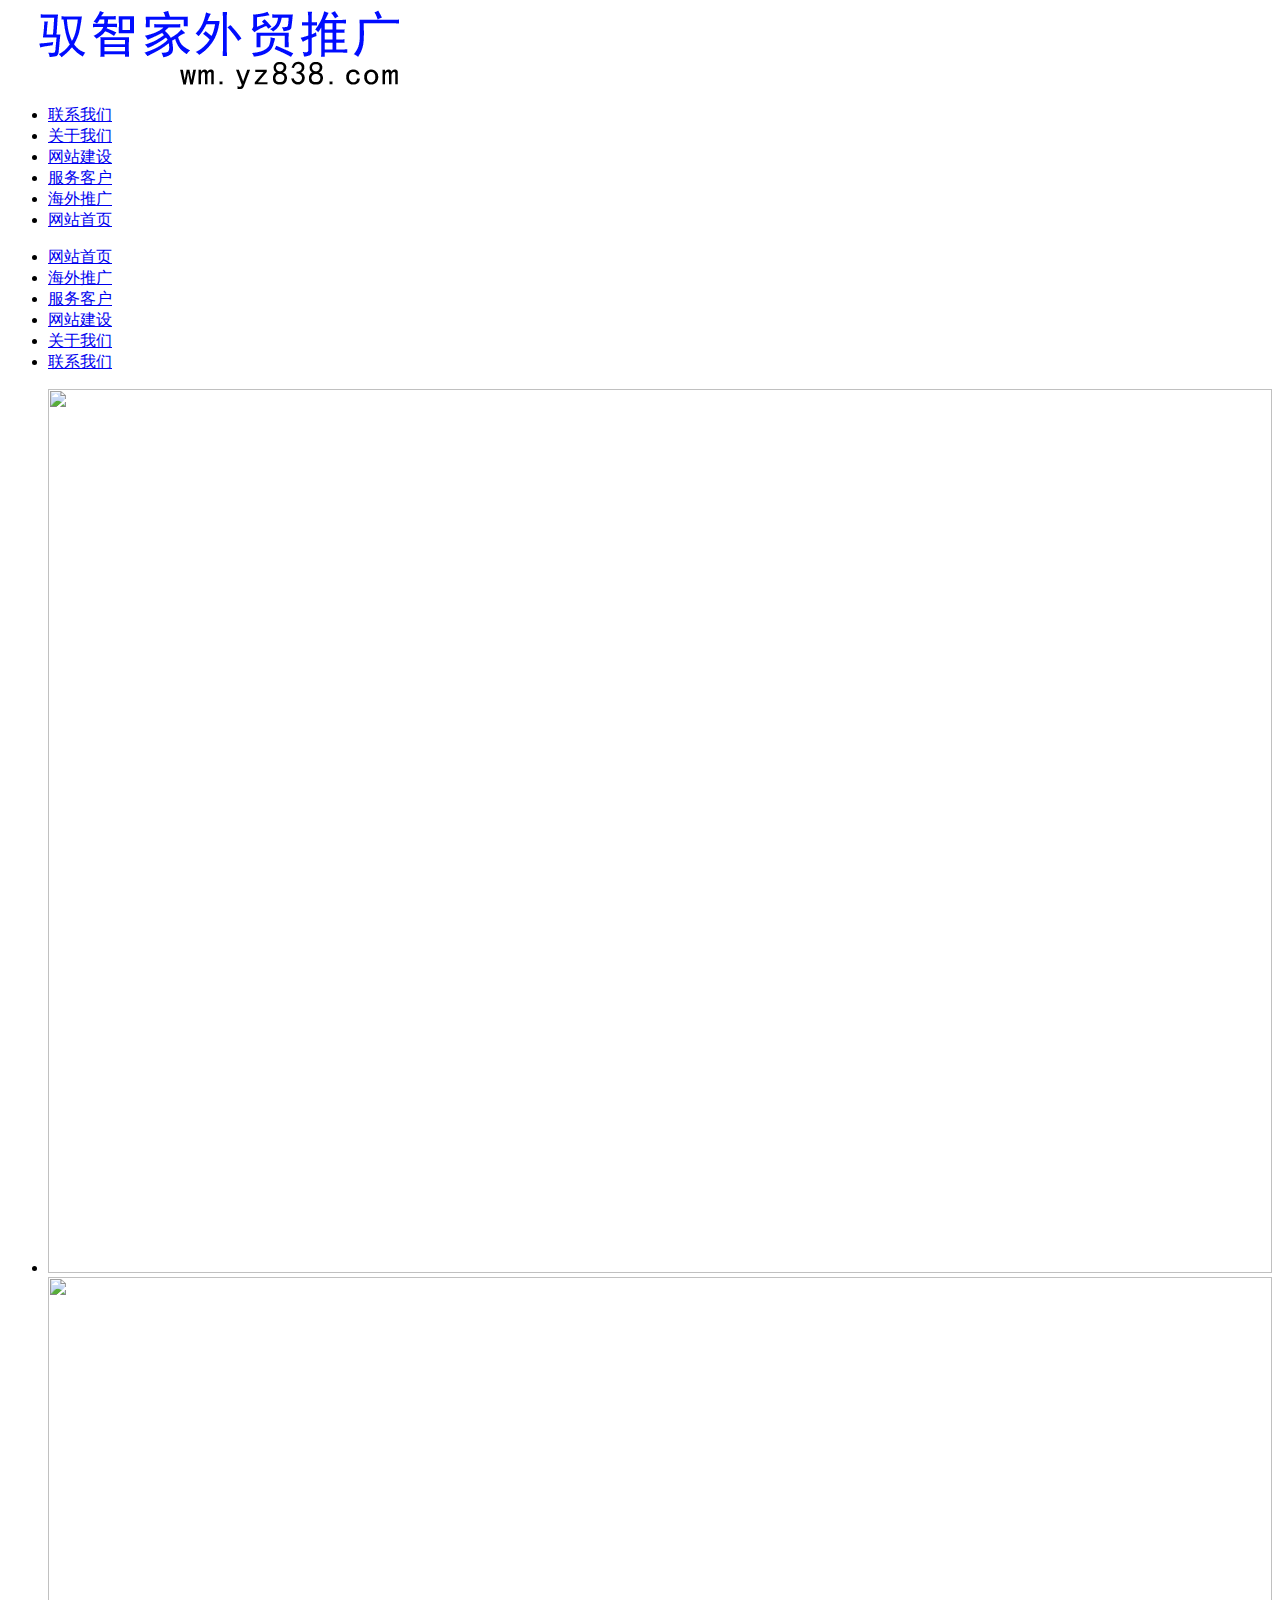
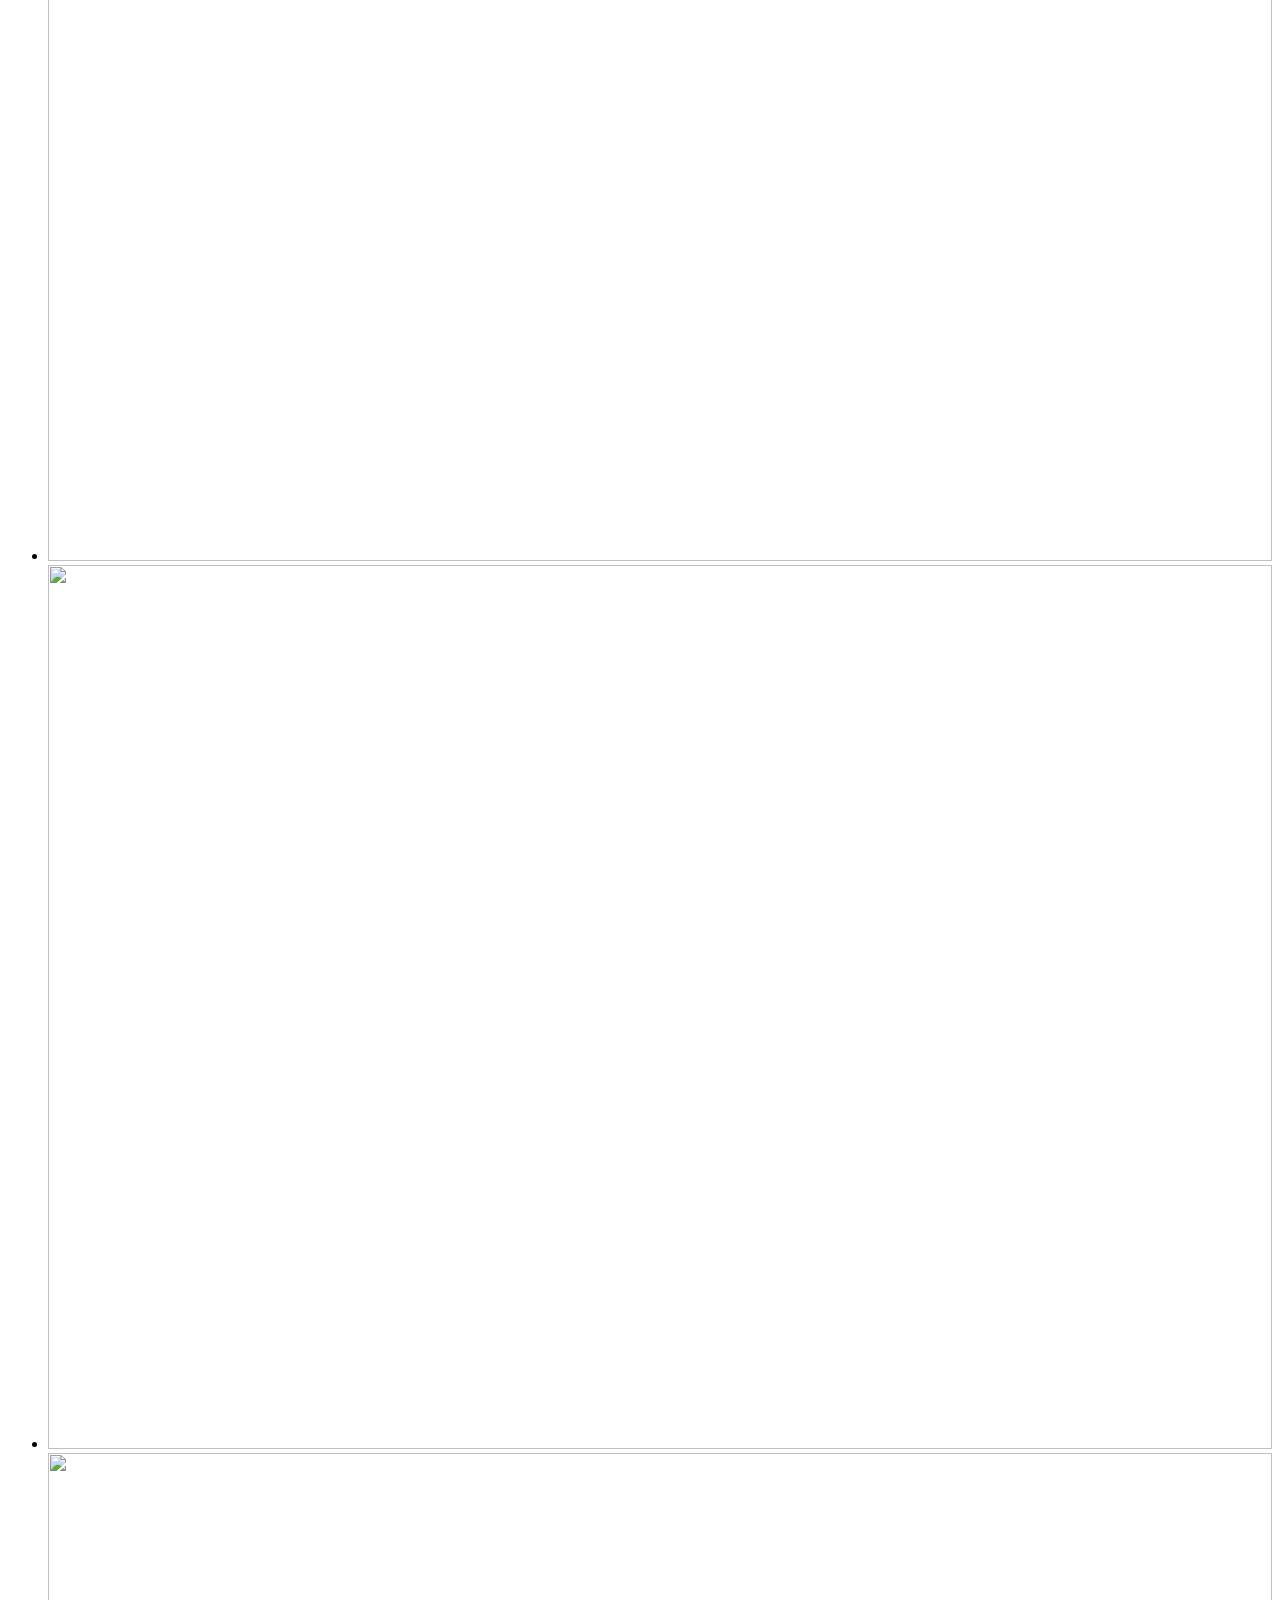
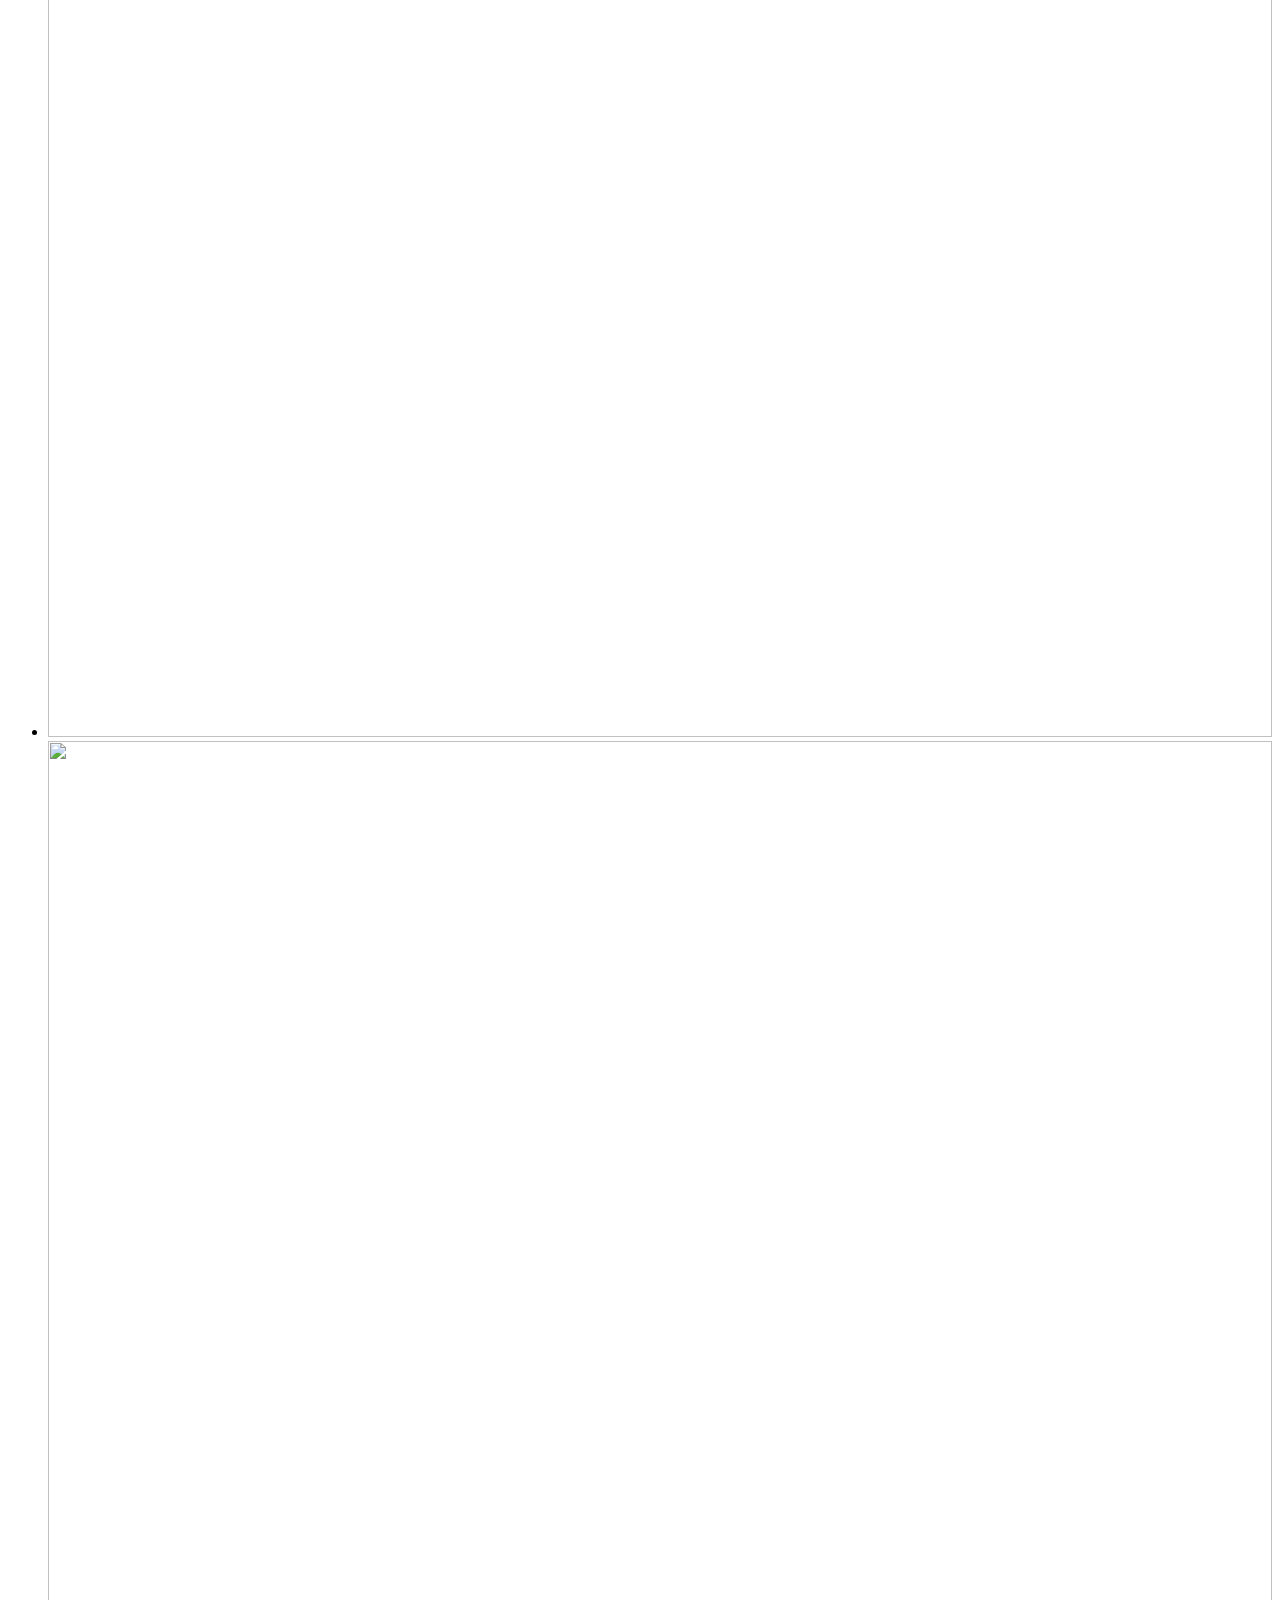
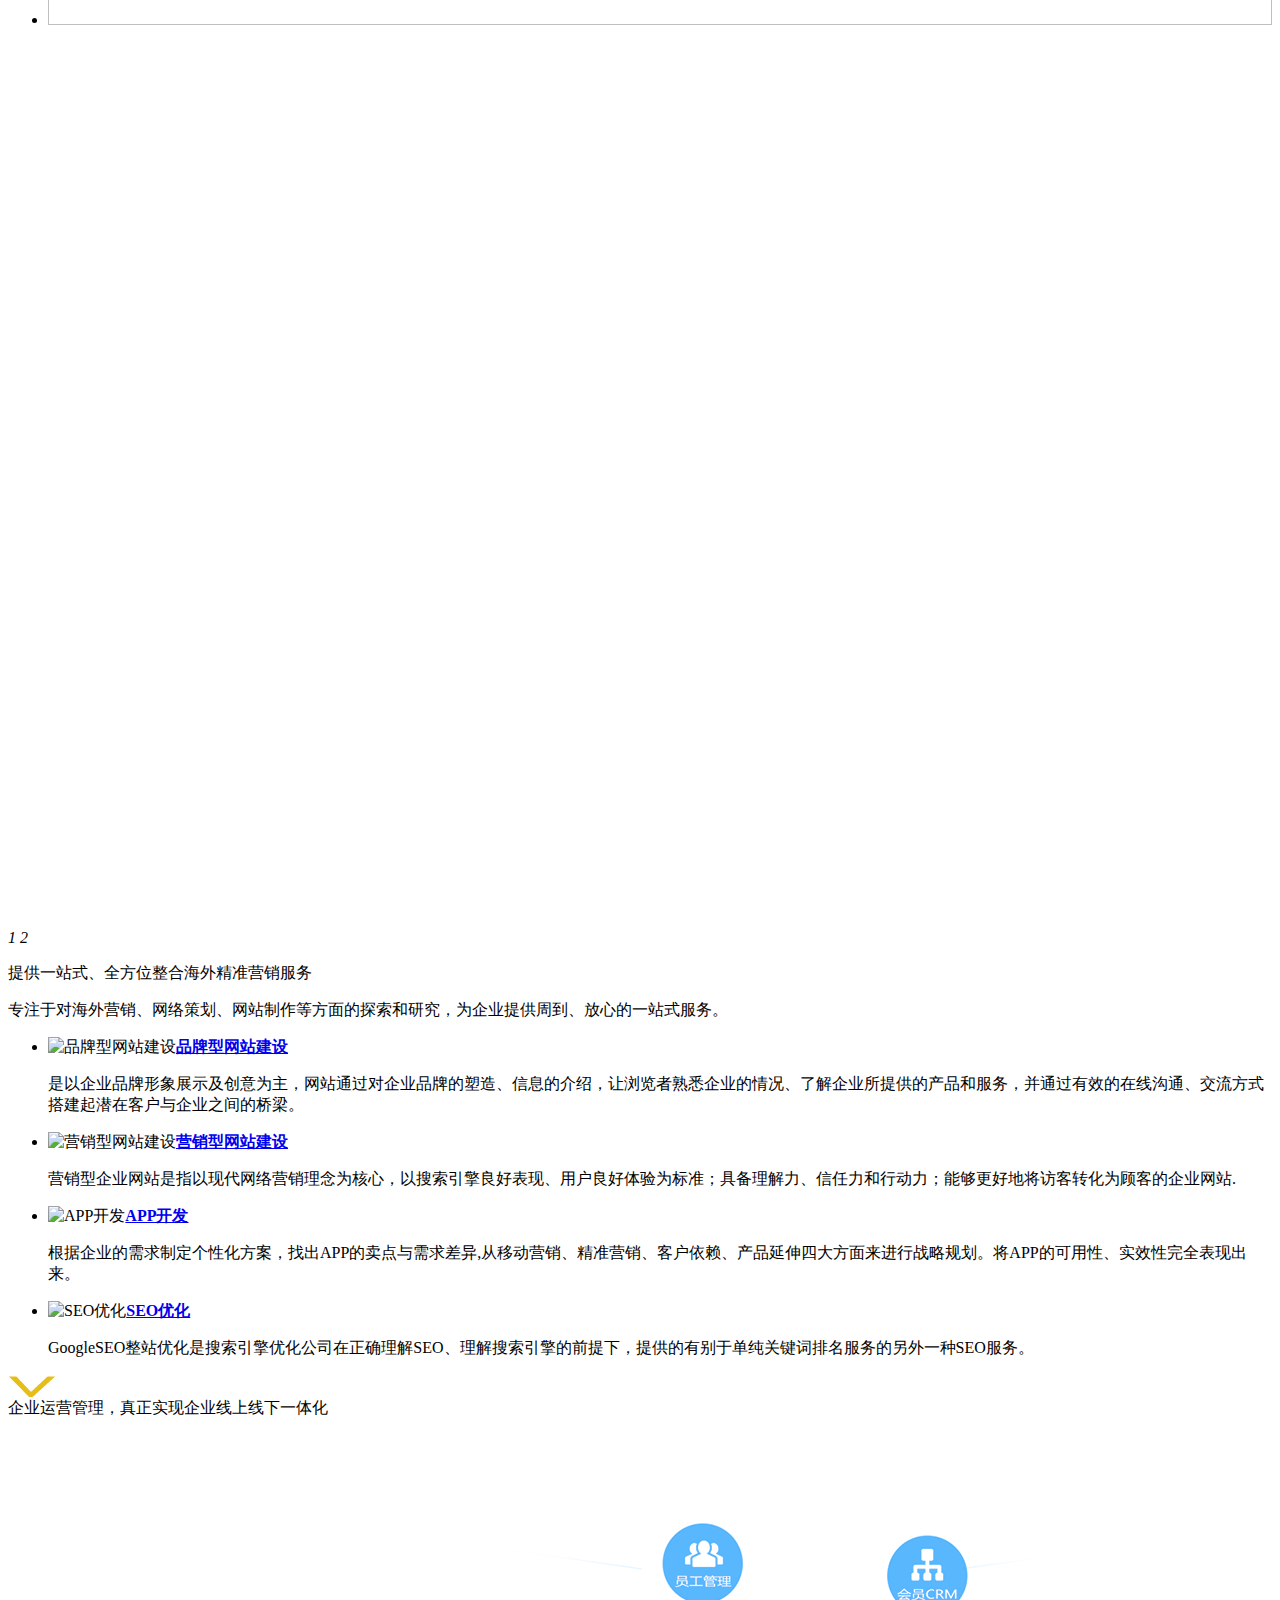
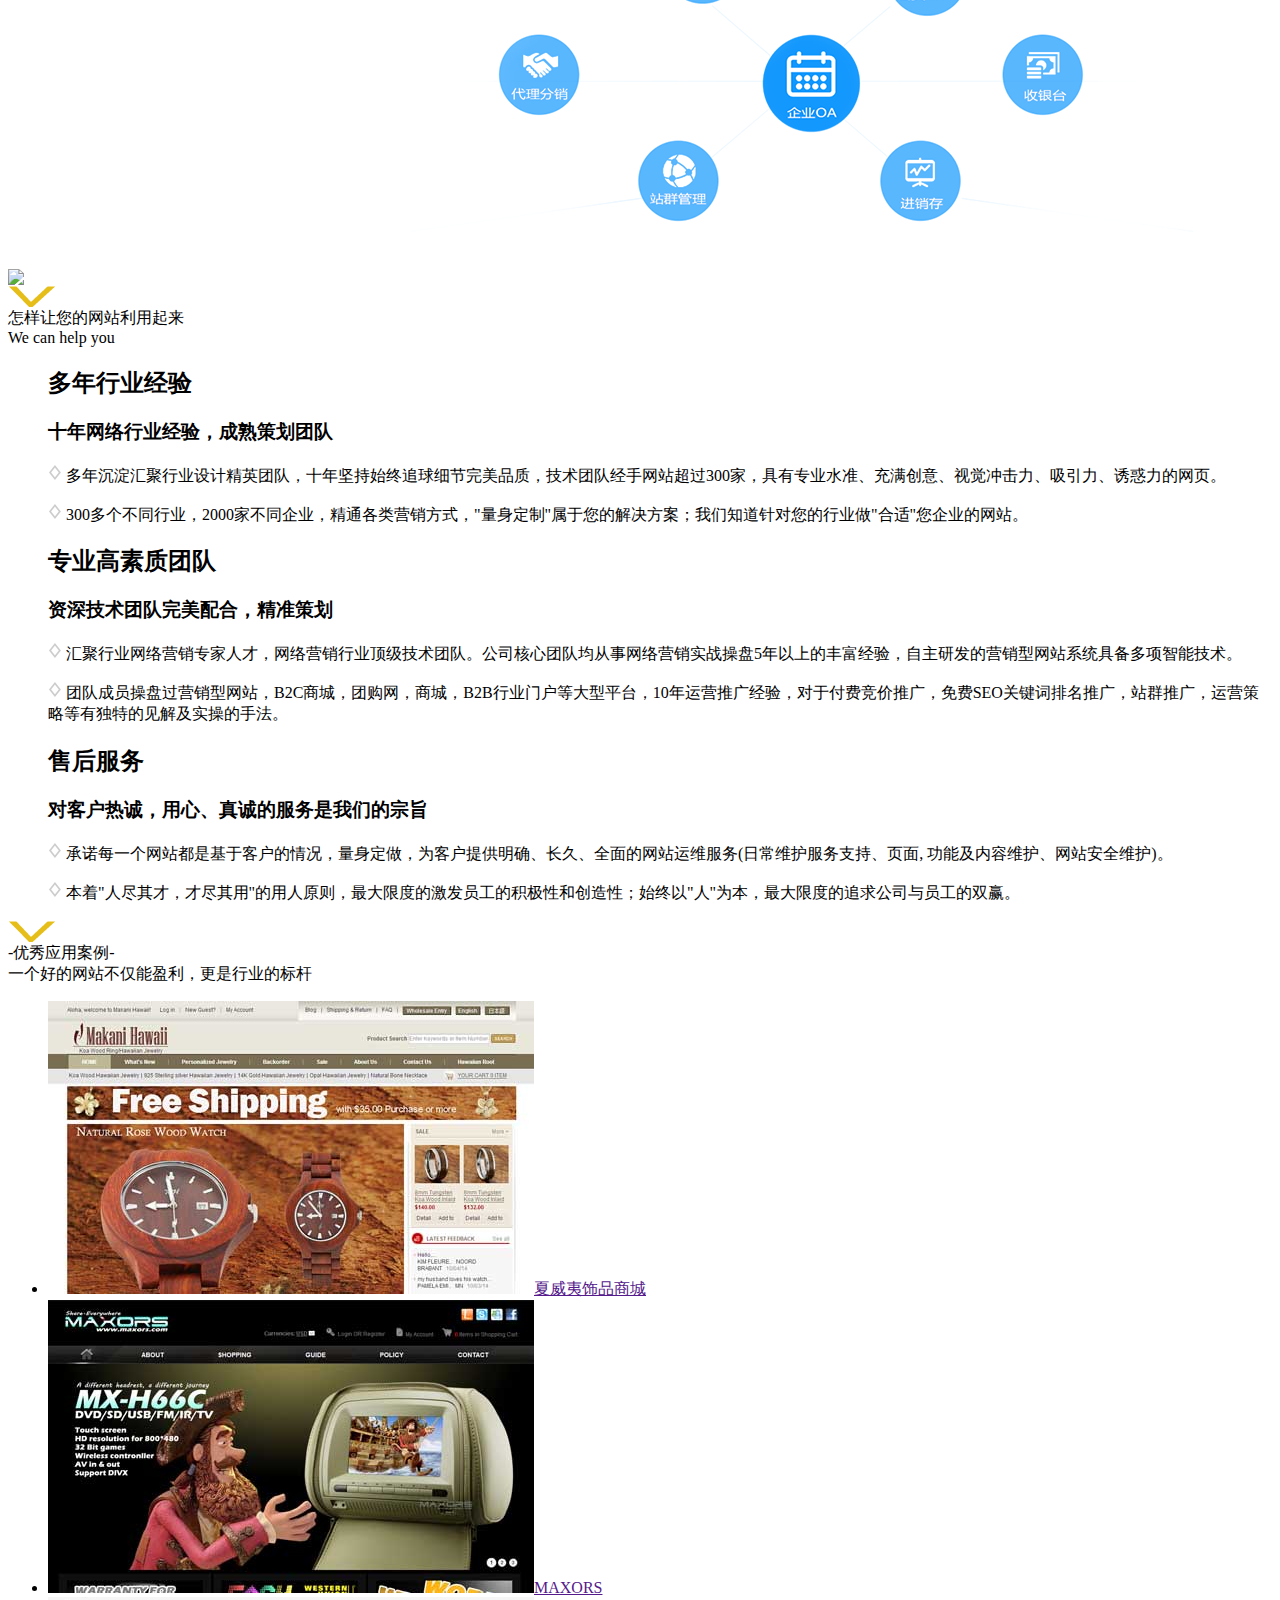
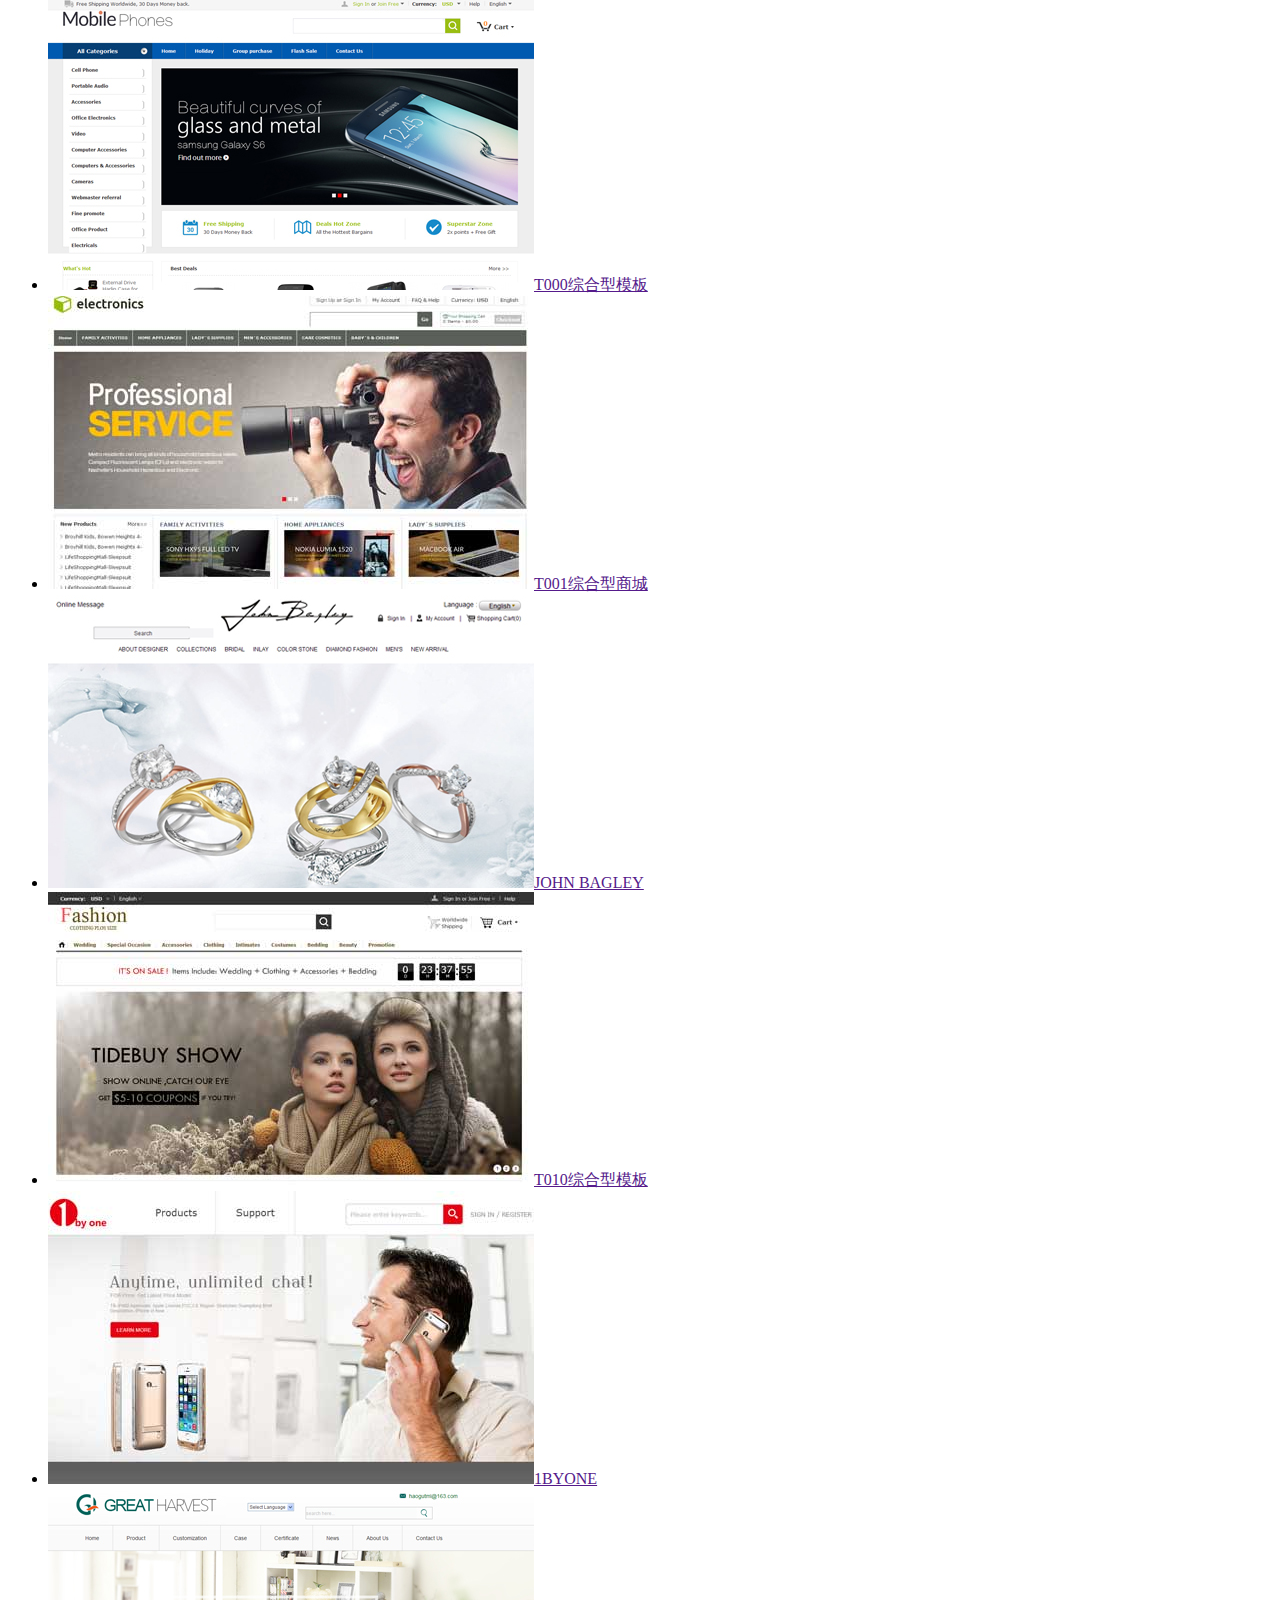
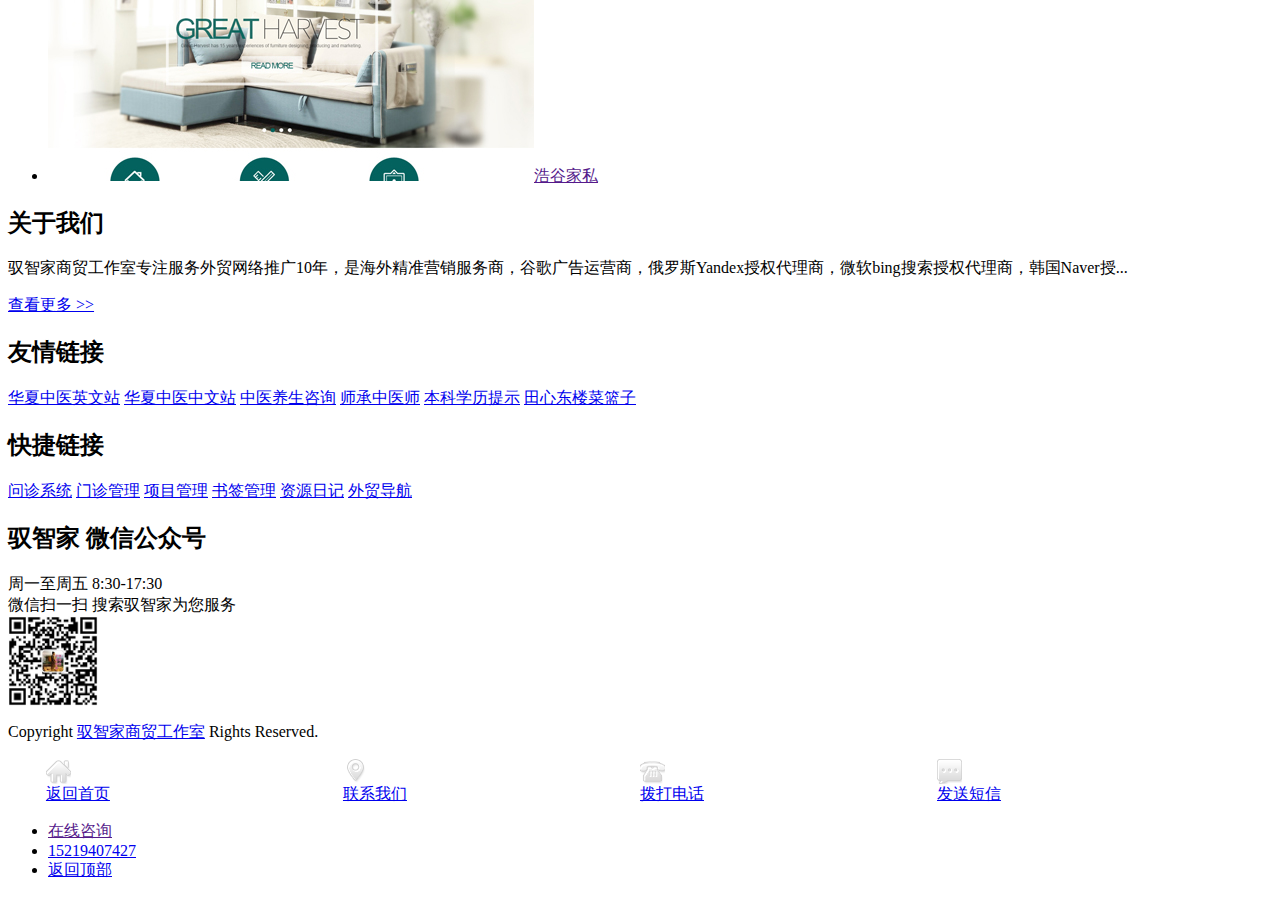
==== index.html @ a7334269 "Add files via upload" ====
﻿<html>
<head>
    <title>驭智家外贸推广 - 外贸没订单就找我们，谷歌广告运营商</title>
    <meta charset="utf-8">
    <meta name="description" content="驭智家是一家专注于外贸网络推广的服务商，我们提供全面的谷歌广告运营服务。作为一家经验丰富的团队，我们致力于为客户提供高效的广告策略和解决方案，从而帮助他们在谷歌广告平台上取得卓越的业绩。" />
    <meta name="Keywords" content="驭智家,驭智家商贸工作室,外贸网络推广,谷歌广告运营,海外精准营销,跨境电商,广告策略和解决方案,关键字研究,广告投放设置,数据分析和优化,广告创意设计,网站结构优化,关键词排名,内容质量优化" />
    <meta name="viewport" content="width=device-width, initial-scale=1.0,maximum-scale=1.0, user-scalable=no" />
    <link rel="stylesheet" href="css/drawer.min.css" >
    <script src="js/jquery.min.js" ></script>
    <script src="js/iscroll.js" ></script>
    <script src="js/jquery.drawer.min.js" ></script>
    <link rel="stylesheet" href="css/animate.min.css" >
    <link href="css/style.css"  rel="stylesheet" />
    
    <title></title>
    
    <script type="text/javascript">
        $(function () {
            $(".nav_m li:eq(7)").addClass("cur");
        });
    </script>

    <script type="text/javascript">
        $(function () {
            $(window).scroll(function () {
                if ($(window).scrollTop() == 0) {
                    $("header").removeClass("scroll-header");
                } else {
                    $("header").addClass("scroll-header");
                }
            });
        });
        function ReturnTop() {
            $("body,html").animate({ scrollTop: 0 }, 500);
            return false;
        }
        document.oncontextmenu = function (event) { if (window.event) { event = window.event; } try { var the = event.srcElement; if (!((the.tagName == "INPUT" && the.type.toLowerCase() == "text") || the.tagName == "TEXTAREA")) { return false; } return true; } catch (e) { return false; } } //屏蔽右键菜单
        document.onpaste = function (event) { if (window.event) { event = window.event; } try { var the = event.srcElement; if (!((the.tagName == "INPUT" && the.type.toLowerCase() == "text") || the.tagName == "TEXTAREA")) { return false; } return true; } catch (e) { return false; } } //屏蔽粘贴
        document.oncopy = function (event) { if (window.event) { event = window.event; } try { var the = event.srcElement; if (!((the.tagName == "INPUT" && the.type.toLowerCase() == "text") || the.tagName == "TEXTAREA")) { return false; } return true; } catch (e) { return false; } } //屏蔽复制
        document.oncut = function (event) { if (window.event) { event = window.event; } try { var the = event.srcElement; if (!((the.tagName == "INPUT" && the.type.toLowerCase() == "text") || the.tagName == "TEXTAREA")) { return false; } return true; } catch (e) { return false; } } //屏蔽剪切
        document.onselectstart = function (event) { if (window.event) { event = window.event; } try { var the = event.srcElement; if (!((the.tagName == "INPUT" && the.type.toLowerCase() == "text") || the.tagName == "TEXTAREA")) { return false; } return true; } catch (e) { return false; } } //屏蔽选择
    </script>
</head>
<body>
    <header>
    <div class="wrap">
        <div class="logo">
            <a href="index.html" >
                <img src="images/logo.png" ></a></div>
        <nav class="nav_m">
            <ul>
			    <li><a href="Contact.html" >联系我们</a></li>
			    <li><a href="About.html" >关于我们</a></li>
			    <li><a href="Service.html" >网站建设</a></li>
			    <li><a href="Customer.html" >服务客户</a></li>    
			    <li><a href="Overseas.html" >海外推广</a></li>
			    <li><a href="index.html" >网站首页</a></li>
            </ul>
		</nav>
        <div class="nav_1">
            <div class="drawer drawer-right">
                <div class="drawer-toggle drawer-hamberger">
                    <span></span>
                </div>
                <div class="drawer-main drawer-default">
                    <nav class="drawer-nav" role="navigation">
                        <ul class="drawer-nav-list">
                            <li><a href="index.html" >网站首页</a></li>
                            <li><a href="Overseas.html" >海外推广</a></li>
                            <li><a href="Customer.html" >服务客户</a></li>
			    <li><a href="Service.html" >网站建设</a></li>
                            <li><a href="About.html" >关于我们</a></li>
                            <li><a href="Contact.html" >联系我们</a></li>
                        </ul>
                    </nav>
                </div>
                <script>
                    $(document).ready(function () {
                        $('.drawer').drawer();
                        $('.js-trigger').click(function () {
                            $('.drawer').drawer("open");
                        });
                    });
                </script>
            </div>
            <div class="clearfix">
            </div>
        </div>
    </header>
    
    <div class="banner">
        
        <div class="index_banner" id="banner_tabs">
            <ul>
                <li><a>
                    <img src="images/banner01.jpg"  width="100%"></a></li>
                <li><a>
                    <img src="images/banner02.jpg"  width="100%"></a></li>
                <li><a>
                    <img src="images/banner03.jpg"  width="100%"></a></li>
                <li><a>
                    <img src="images/banner04.jpg"  width="100%"></a></li>
                <li><a>
                    <img src="images/banner05.jpg"  width="100%"></a></li>
            </ul>
            <!--此处的img是用来占位的，在实际使用中，可以另外制作一张全空的图片-->
            <img style="visibility: hidden;" src="images/banner01.jpg"  width="100%">
            <cite><span class="cur">1</span> <span>2</span> </cite>
            <div class=" clear ">
            </div>
        </div>
    </div>
    <div class="content_1">
        <div class="bt_1 bounceInDown wow">
            <p class="txt_7">提供一站式、全方位整合海外精准营销服务</p> 
			<p class="txt_2">专注于对海外营销、网络策划、网站制作等方面的探索和研究，为企业提供周到、放心的一站式服务。</p>
			</div>
        <div class="content_x service1 wow ">
            <section class="business active">
	            <div class="box">
		            <ul class="items list-inline">
                        
                          <li>
                            <img alt="品牌型网站建设" src="images/20161019024531_2514.jpg" /><strong><a href="Service_Show_1.html" >品牌型网站建设</a></strong>
			            	<p>是以企业品牌形象展示及创意为主，网站通过对企业品牌的塑造、信息的介绍，让浏览者熟悉企业的情况、了解企业所提供的产品和服务，并通过有效的在线沟通、交流方式搭建起潜在客户与企业之间的桥梁。</p>
			            </li>
                         
                          <li>
                            <img alt="营销型网站建设" src="images/20161019025656_2174.jpg" /><strong><a href="Service_Show_2.html" >营销型网站建设</a></strong>
			            	<p>营销型企业网站是指以现代网络营销理念为核心，以搜索引擎良好表现、用户良好体验为标准；具备理解力、信任力和行动力；能够更好地将访客转化为顾客的企业网站.</p>
			            </li>
                         
                          <li>
                            <img alt="APP开发" src="images/20161019025830_8940.jpg" /><strong><a href="Service_Show_7.html" >APP开发</a></strong>
			            	<p>根据企业的需求制定个性化方案，找出APP的卖点与需求差异,从移动营销、精准营销、客户依赖、产品延伸四大方面来进行战略规划。将APP的可用性、实效性完全表现出来。</p>
			            </li>
                         
                          <li>
                            <img alt="SEO优化" src="images/20161019030138_4063.jpg" /><strong><a href="Service_Show_10.html" >SEO优化</a></strong>
			            	<p>GoogleSEO整站优化是搜索引擎优化公司在正确理解SEO、理解搜索引擎的前提下，提供的有别于单纯关键词排名服务的另外一种SEO服务。</p>
			            </li>
                         	            
		            </ul>
	            </div>
            </section>
        </div>
        
    </div>
    <div class="formto">
        <a href="Service.html" >
            <img src="images/icon_1.png" ></a></div>
    <div class="content_2 solution00 wow bounceInDown">
        <div class="content_2m">
			<div class="solution_1 txt_7">
                企业运营管理，真正实现企业线上线下一体化</span>
               
            </div>
			<img src="images/bg.png" >
            
        </div>
    </div>
    <div class="content_2 solution01">
        <img src="images/bg_3.jpg" >
    </div>
    <div class="formto">
        <img src="images/icon_1.png" ></div>
    <div class="content_1">
        <div class="bt_2">
            <span class="txt_7">怎样让您的网站利用起来</span><br />
            <span class="txt_8">We can help you</span></div>
        <div class="content_x bak_2">
            <div class="advantage_1 f_l wow bounceInLeft">
                <dl>
                    
                    <dd>
                        <h2>
                            多年行业经验</h2>
                        <h3>
                            十年网络行业经验，成熟策划团队</h3>
                        <p>
                            <img src="images/icon_3.png" >
                            多年沉淀汇聚行业设计精英团队，十年坚持始终追球细节完美品质，技术团队经手网站超过300家，具有专业水准、充满创意、视觉冲击力、吸引力、诱惑力的网页。</p>
                        <p>
                            <img src="images/icon_3.png" >
                            300多个不同行业，2000家不同企业，精通各类营销方式，"量身定制"属于您的解决方案；我们知道针对您的行业做"合适"您企业的网站。</p>
                    </dd>
                </dl>
            </div>
            <div class="advantage_2 f_r wow bounceInRight">
            </div>
        </div>
        <div class="content_x bak_2">
            <div class="advantage_3 f_l wow bounceInLeft">
            </div>
            <div class="advantage_1 f_r wow bounceInRight">
                <dl>
                    
                    <dd>
                        <h2>
                            专业高素质团队</h2>
                        <h3>
                            资深技术团队完美配合，精准策划</h3>
                        <p>
                            <img src="images/icon_3.png" >
                            汇聚行业网络营销专家人才，网络营销行业顶级技术团队。公司核心团队均从事网络营销实战操盘5年以上的丰富经验，自主研发的营销型网站系统具备多项智能技术。</p>
                        <p>
                            <img src="images/icon_3.png" >
                            团队成员操盘过营销型网站，B2C商城，团购网，商城，B2B行业门户等大型平台，10年运营推广经验，对于付费竞价推广，免费SEO关键词排名推广，站群推广，运营策略等有独特的见解及实操的手法。</p>
                    </dd>
                </dl>
            </div>
        </div>
        <div class="content_x bak_2">
            <div class="advantage_1 f_l wow bounceInLeft">
                <dl>
                    
                    <dd>
                        <h2>
                            售后服务</h2>
                        <h3>
                            对客户热诚，用心、真诚的服务是我们的宗旨</h3>
                        <p>
                            <img src="images/icon_3.png" >
                            承诺每一个网站都是基于客户的情况，量身定做，为客户提供明确、长久、全面的网站运维服务(日常维护服务支持、页面, 功能及内容维护、网站安全维护)。</p>
                        <p>
                            <img src="images/icon_3.png" >
                            本着"人尽其才，才尽其用"的用人原则，最大限度的激发员工的积极性和创造性；始终以"人"为本，最大限度的追求公司与员工的双赢。</p>
                    </dd>
                </dl>
            </div>
            <div class="advantage_4 f_r wow bounceInRight">
            </div>
        </div>
    </div>
    <div class="formto">
        <a href="About.html" >
            <img src="images/icon_1.png" ></a></div>
    <div class="content_3">
        <div class="bt_3">
            <span class="txt_10">-优秀应用案例-</span><br>
            <span class="txt_9">一个好的网站不仅能<span class="txt_11">盈利</span>，更是<span class="txt_11">行业的标杆</span></span></div>
        
        <div class="content_1 style3">
            <ul>
                
                <li>
                    <a target="_blank" href=""><img src="images/ww (1).jpg" ><span>夏威夷饰品商城</span></a>
                </li>
                
                <li>
                    <a target="_blank" href=""><img src="images/ww (2).jpg" ><span>MAXORS</span></a>
                </li>
				<li>
                    <a target="_blank" href=""><img src="images/ww (3).jpg" ><span>T000综合型模板</span></a>
                </li>
				<li>
                    <a target="_blank" href=""><img src="images/ww (4).jpg" ><span>T001综合型商城</span></a>
                </li>
				<li>
                    <a target="_blank" href=""><img src="images/ww (5).jpg" ><span>JOHN BAGLEY</span></a>
                </li>
				<li>
                    <a target="_blank" href=""><img src="images/ww (6).jpg" ><span>T010综合型模板</span></a>
                </li>
				<li>
                    <a target="_blank" href=""><img src="images/ww (7).jpg" ><span>1BYONE</span></a>
                </li>
                <li>
                    <a target="_blank" href=""><img src="images/ww (8).jpg" ><span>浩谷家私</span></a>
                </li>
            </ul>
        </div>
    </div>
            
    <script type="text/javascript">
        (function () {
            if (!Function.prototype.bind) {
                Function.prototype.bind = function (obj) {
                    var owner = this, args = Array.prototype.slice.call(arguments), callobj = Array.prototype.shift.call(args);
                    return function (e) { e = e || top.window.event || window.event; owner.apply(callobj, args.concat([e])); };
                };
            }
        })();
        var banner_tabs = function (id) {
            this.ctn = document.getElementById(id);
            this.adLis = null;
            this.btns = null;
            this.animStep = 0.2; //动画速度0.1～0.9
            this.switchSpeed = 6; //自动播放间隔(s)
            this.defOpacity = 1;
            this.tmpOpacity = 1;
            this.crtIndex = 0;
            this.crtLi = null;
            this.adLength = 0;
            this.timerAnim = null;
            this.timerSwitch = null;
            this.init();
        };
        banner_tabs.prototype = {
            fnAnim: function (toIndex) {
                if (this.timerAnim) { window.clearTimeout(this.timerAnim); }
                if (this.tmpOpacity <= 0) {
                    this.crtLi.style.opacity = this.tmpOpacity = this.defOpacity;
                    this.crtLi.style.filter = 'Alpha(Opacity=' + this.defOpacity * 100 + ')';
                    this.crtLi.style.zIndex = 0;
                    this.crtIndex = toIndex;
                    return;
                }
                this.crtLi.style.opacity = this.tmpOpacity = this.tmpOpacity - this.animStep;
                this.crtLi.style.filter = 'Alpha(Opacity=' + this.tmpOpacity * 100 + ')';
                this.timerAnim = window.setTimeout(this.fnAnim.bind(this, toIndex), 50);
            },
            fnNextIndex: function () {
                return (this.crtIndex >= this.adLength - 1) ? 0 : this.crtIndex + 1;
            },
            fnSwitch: function (toIndex) {
                if (this.crtIndex == toIndex) { return; }
                this.crtLi = this.adLis[this.crtIndex];
                for (var i = 0; i < this.adLength; i++) {
                    this.adLis[i].style.zIndex = 0;
                }
                this.crtLi.style.zIndex = 2;
                this.adLis[toIndex].style.zIndex = 1;
                for (var i = 0; i < this.adLength; i++) {
                    this.btns[i].className = '';
                }
                this.btns[toIndex].className = 'cur'
                this.fnAnim(toIndex);
            },
            fnAutoPlay: function () {
                this.fnSwitch(this.fnNextIndex());
            },
            fnPlay: function () {
                this.timerSwitch = window.setInterval(this.fnAutoPlay.bind(this), this.switchSpeed * 1000);
            },
            fnStopPlay: function () {
                window.clearTimeout(this.timerSwitch);
            },
            init: function () {
                this.adLis = this.ctn.getElementsByTagName('li');
                this.btns = this.ctn.getElementsByTagName('cite')[0].getElementsByTagName('span');
                this.adLength = this.adLis.length;
                for (var i = 0, l = this.btns.length; i < l; i++) {
                    with ({ i: i }) {
                        this.btns[i].index = i;
                        this.btns[i].onclick = this.fnSwitch.bind(this, i);
                        this.btns[i].onclick = this.fnSwitch.bind(this, i);
                    }
                }
                this.adLis[this.crtIndex].style.zIndex = 2;
                this.fnPlay();
                this.ctn.onmouseover = this.fnStopPlay.bind(this);
                this.ctn.onmouseout = this.fnPlay.bind(this);
            }
        };
        var player1 = new banner_tabs('banner_tabs');
    </script>

<!--页脚-->  
    <div class="foot">
        <div class="foot_m">
            
            <div class="foot-list foot-list-01">
                <h2>
                    关于我们</h2>
                <p>
                    驭智家商贸工作室专注服务外贸网络推广10年，是海外精准营销服务商，谷歌广告运营商，俄罗斯Yandex授权代理商，微软bing搜索授权代理商，韩国Naver授...
                </p>
                <a class="about-button" href="About.html" >查看更多 >></a>
            </div>
<div class="foot-list foot-list-02">
                <h2>
                    友情链接</h2>
<a class="foot-list-nav" href="https://www.yz838.com" target="_blank">华夏中医英文站</a> 
<a class="foot-list-nav" href="https://cn.yz838.com" target="_blank">华夏中医中文站</a> 
<a class="foot-list-nav" href="http://www.shuize.top:8035/im/text/104eac.html" target="_blank">中医养生咨询</a> 
<a class="foot-list-nav" href="http://cn.szc1688.cn/2.html" target="_blank">师承中医师</a> 
<a class="foot-list-nav" href="http://cn.szc1688.cn/4.html" target="_blank">本科学历提示</a>
<a class="foot-list-nav" href="https://maicai.yz838.com" target="_blank">田心东楼菜篮子</a>
            </div>
            <div class="foot-list foot-list-03">
                <h2>
                    快捷链接</h2>
<a class="foot-list-nav" href="http://www.shuize.top:8035/" target="_blank">问诊系统</a> 
<a class="foot-list-nav" href="http://www.shuize.top:88" target="_blank">门诊管理</a> 
<a class="foot-list-nav" href="http://www.shuize.top:90" target="_blank">项目管理</a> 
<a class="foot-list-nav" href="http://www.shuize.top:91" target="_blank">书签管理</a> 
<a class="foot-list-nav" href="http://www.shuize.top:89/2.html" target="_blank">资源日记</a>
<a class="foot-list-nav" href="https://shuize.top" target="_blank">外贸导航</a>
            </div>
            <div class="foot-list foot-list-04">
                <h2 style="">
                    驭智家 微信公众号</h2>
                周一至周五 8:30-17:30
                <br />
                微信扫一扫 搜索驭智家为您服务
                <br />
                <img alt="weixin" src="images/code1.png"  width="90" height="90" />
            </div>
        </div>
        <div class="foot-o">
            <div class="foot-o-nav">
                <p>Copyright <a href="https://wm.yz838.com">驭智家商贸工作室</a> Rights Reserved.<script type="text/javascript" src="https://js.users.51.la/21441251.js"></script></p>
            </div>
        </div>
    </div>
    <div class="contact_f">
        <table width="94%" border="0" cellspacing="0" cellpadding="0" style="margin: auto;">
            <tr>
                <td>
                    <img src="images/icon_14.png"  /><br />
                    <a href="index.html" >返回首页</a>
                </td>
                <td>
                    <img src="images/icon_11.png"  /><br />
                    <a href="Contact.html" >联系我们</a>
                </td>
                <td>
                    <img src="images/icon_12.png"  /><br />
                    <a href="tel:15219407427">拨打电话</a>
                </td>
                <td>
                    <img src="images/icon_13.png"  /><br />
                    <a href="sms:15219407427">发送短信</a>
                </td>
            </tr>
        </table>
    </div>
    <div class="left-toolbar">
        <ul>
            <li><a href="">
                <span class="bar01"></span>
                <label>
                    在线咨询</label></a> </li>
            <li><a href="javascript:void(0)"><span class="bar02"></span>
                <label>
                    15219407427</label></a> </li>
            <li><a href="javascript:void(0)" onClick="ReturnTop();"><span class="bar03"></span>
                <label>
                    返回顶部</label></a> </li>
        </ul>
    </div>
    <script src="js/wow.min.js" ></script>
    <script>
        if (!(/msie [6|7|8|9]/i.test(navigator.userAgent))) {
            new WOW().init();
        };
    </script>
	<div class="xs-message">
		<script language="javascript" src="../dkb.duokebo.com/js/detector.aspx-siteid=837766" ></script>
	</div>
	
    <!-- JiaThis Button BEGIN -->
    <script type="text/javascript" src="../v3.jiathis.com/code/jiathis_r.js-type=left&move=0" 
        charset="utf-8"></script>
    <!-- JiaThis Button END -->
</body>
</html>
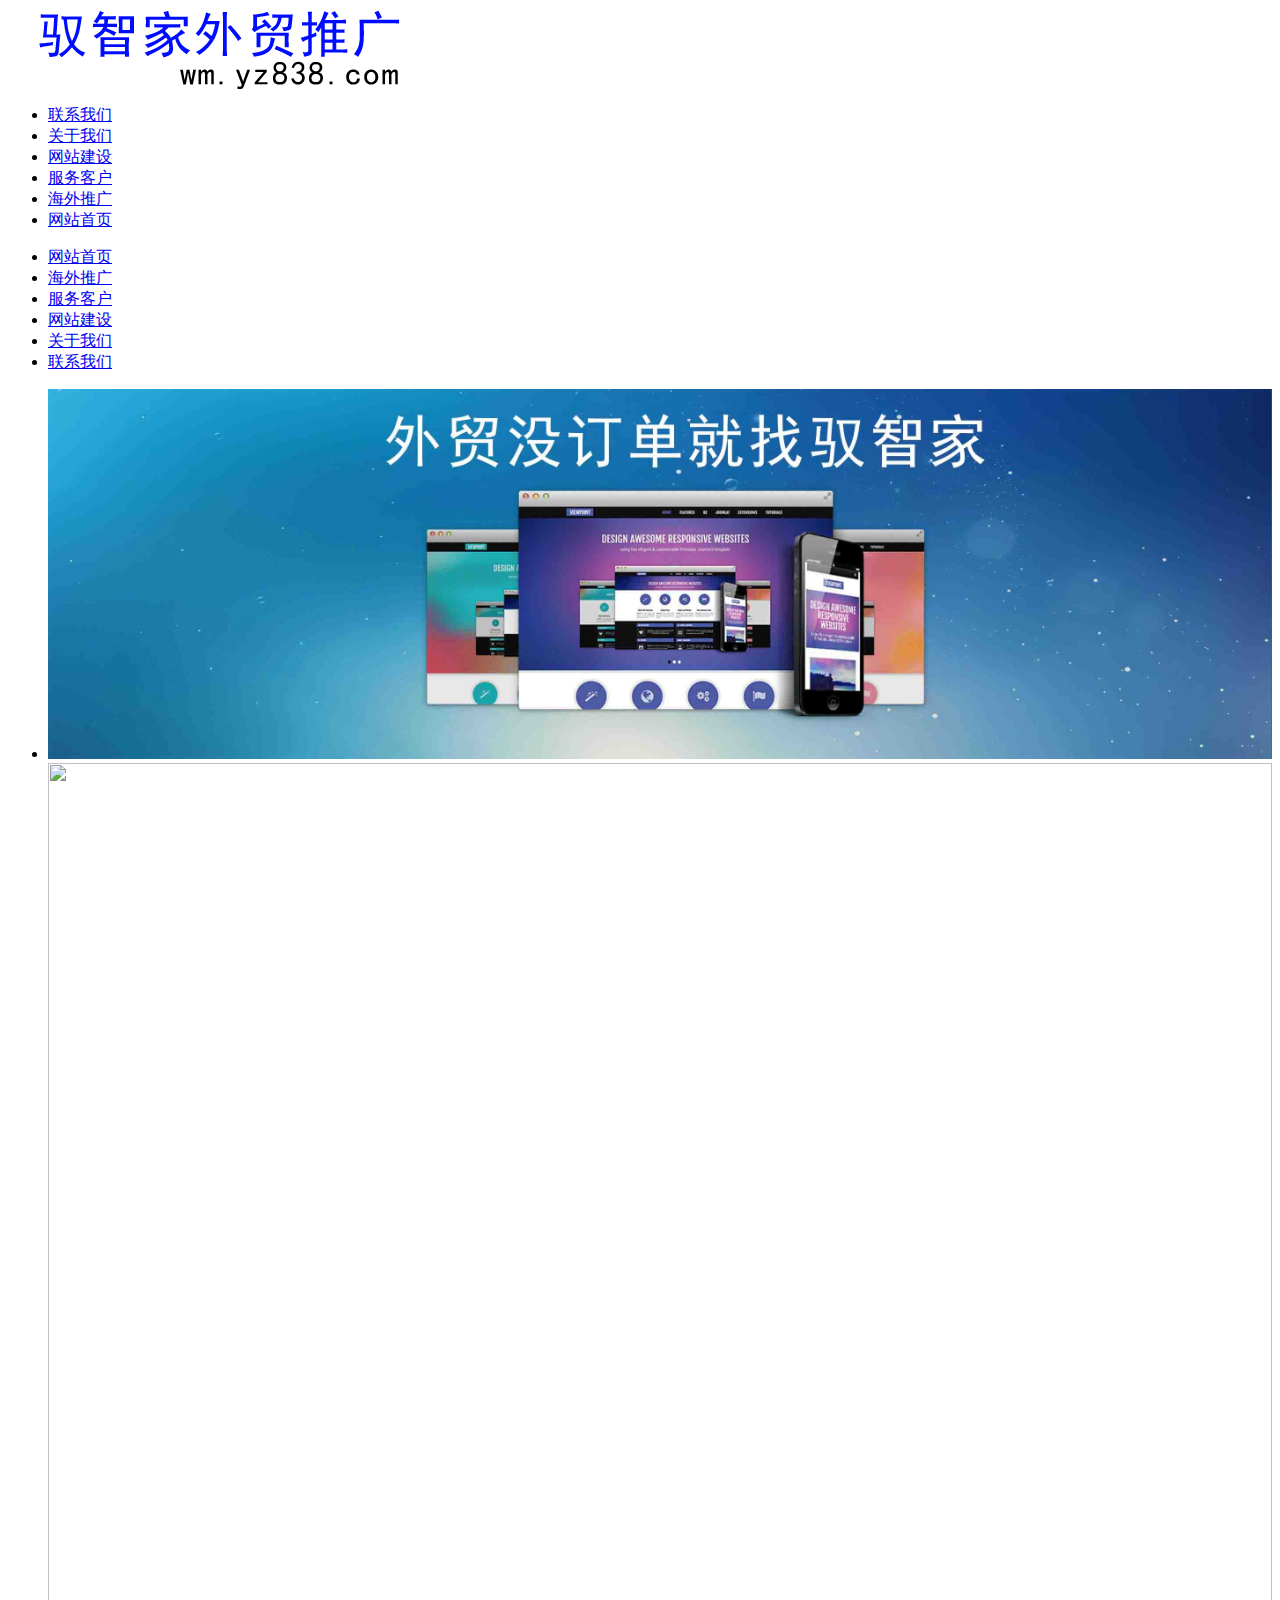
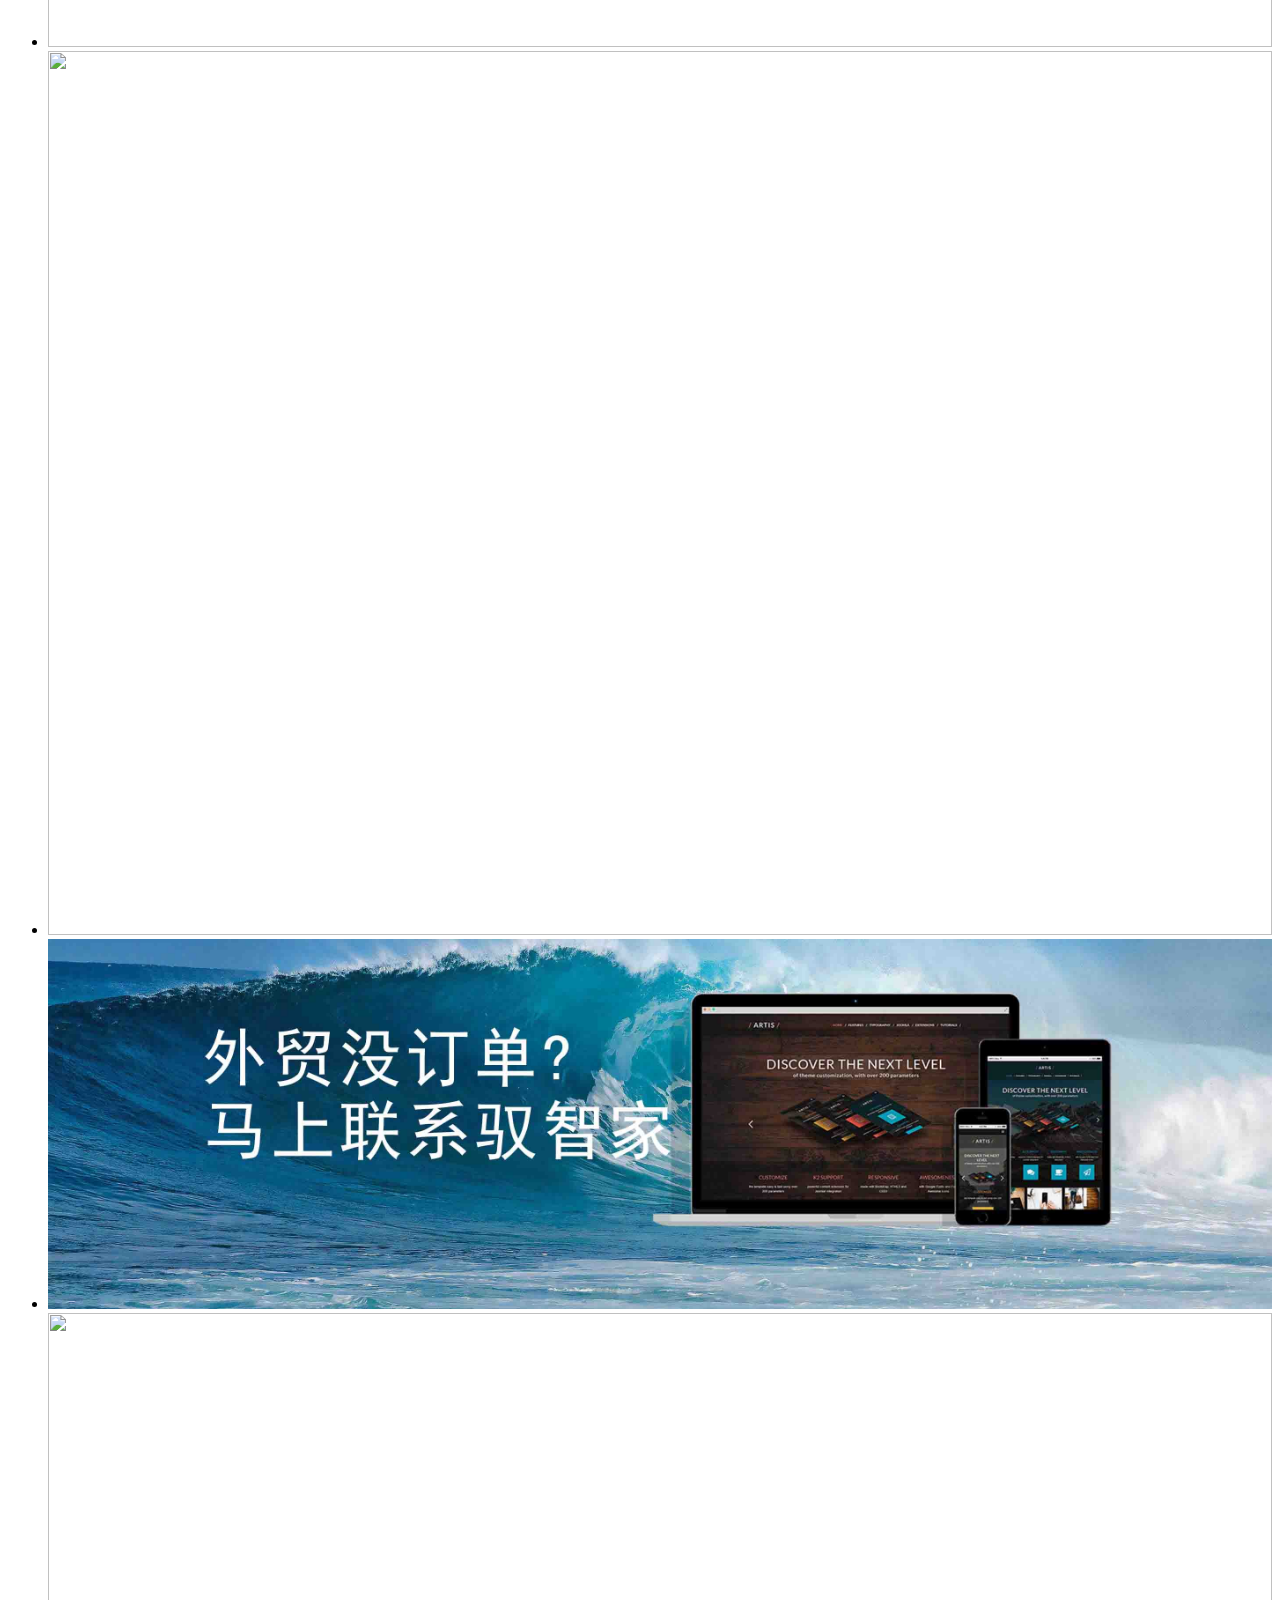
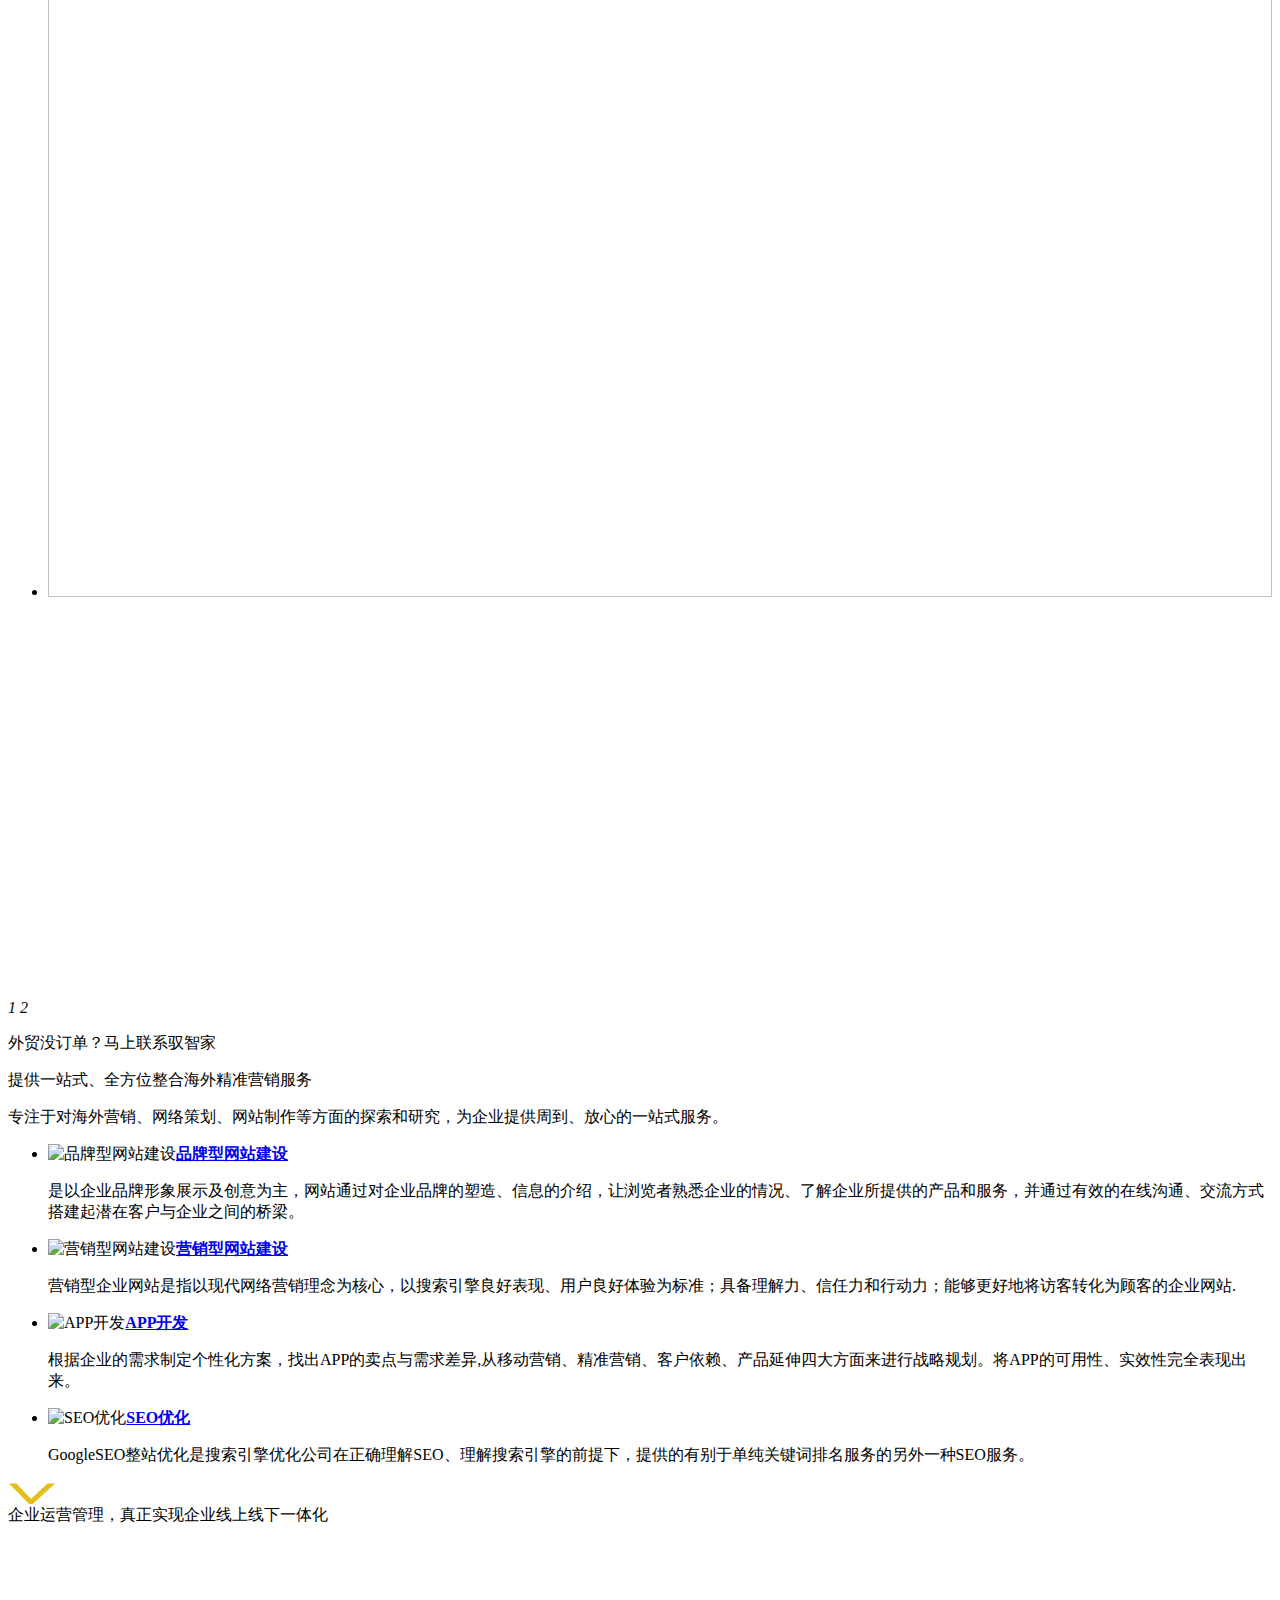
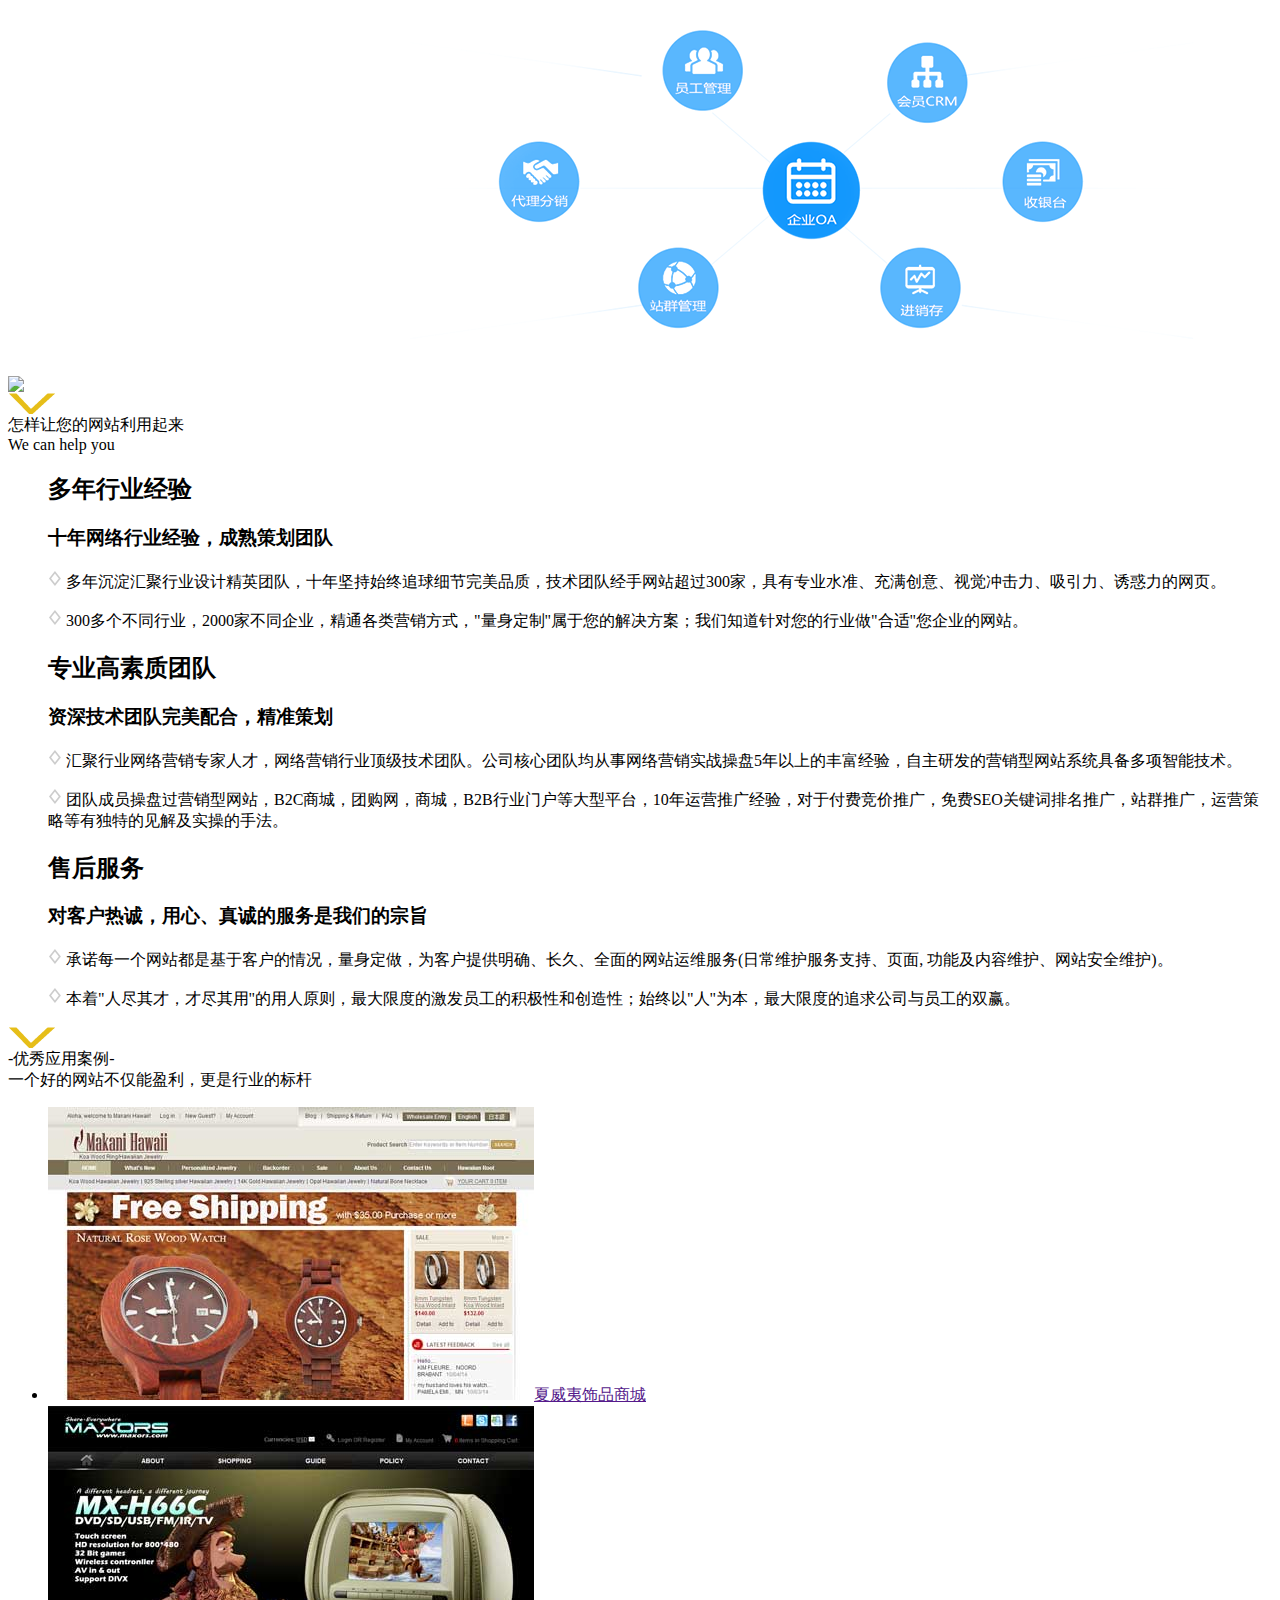
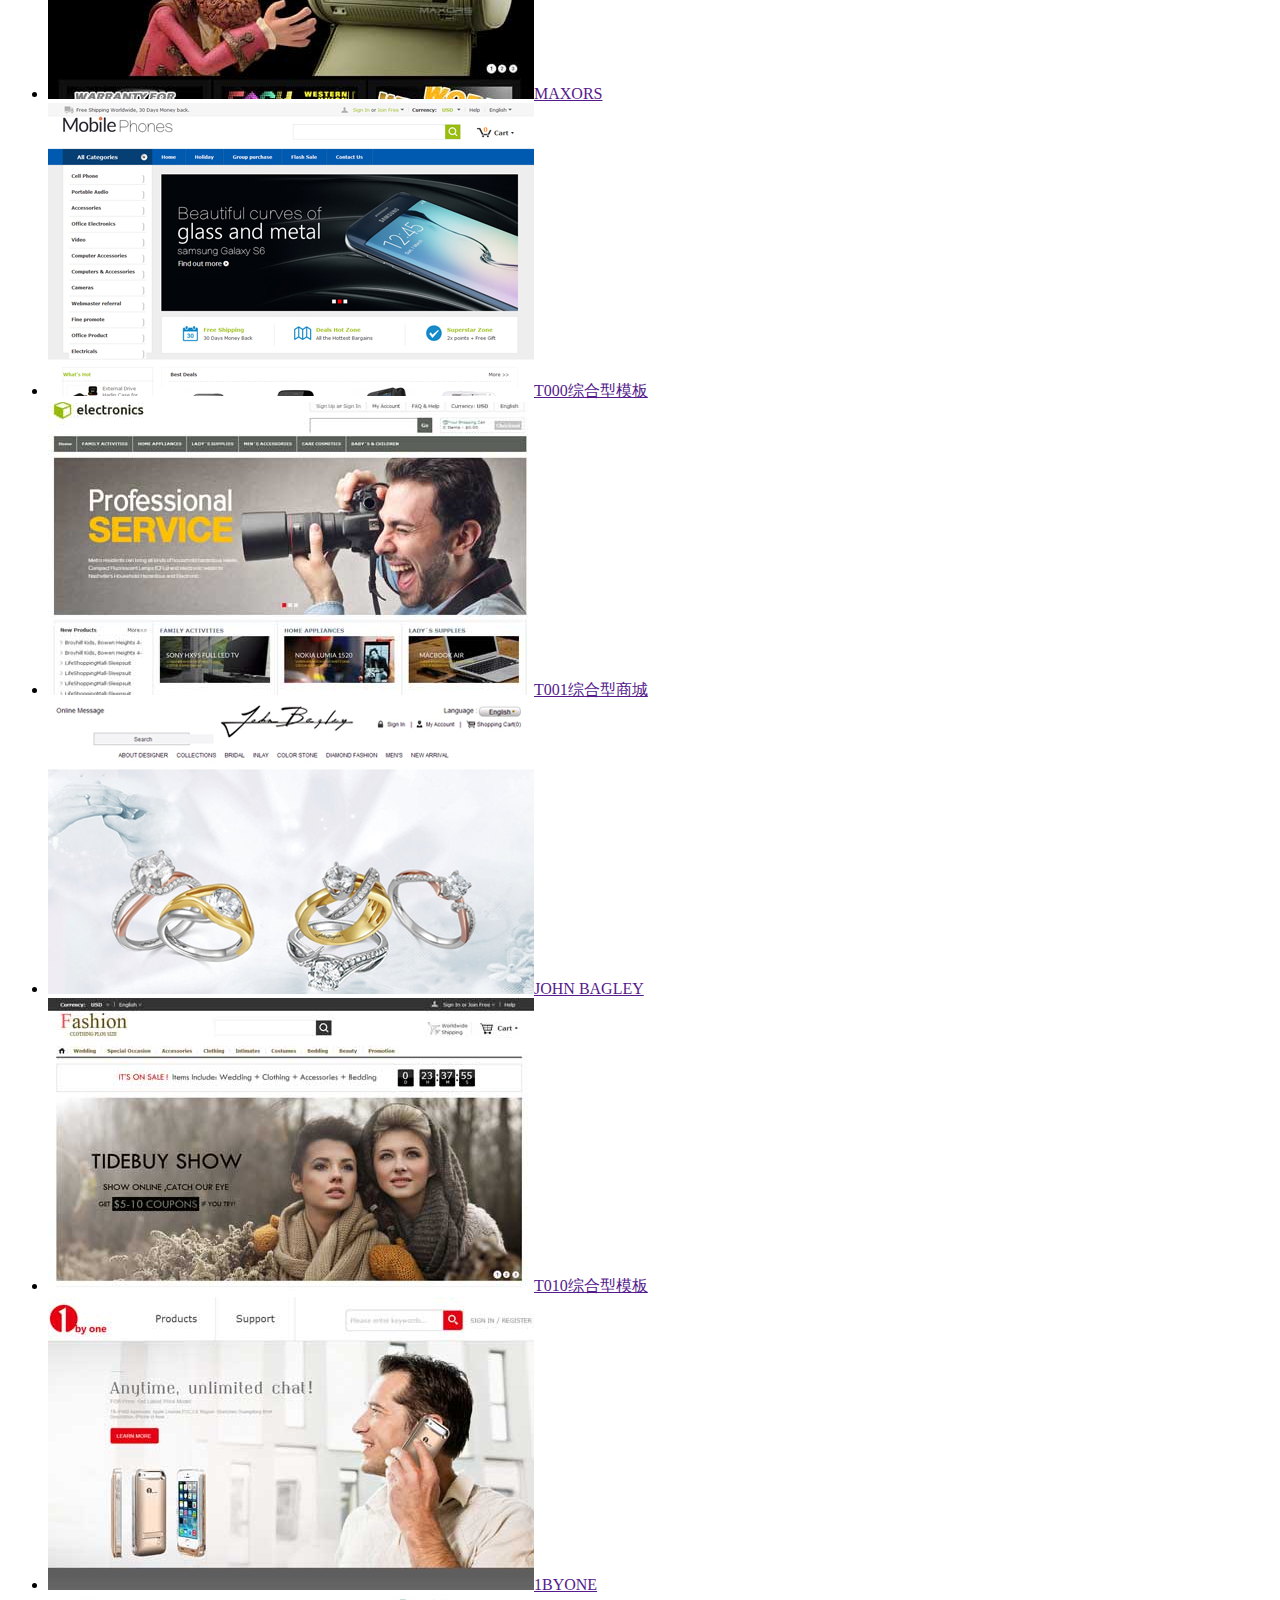
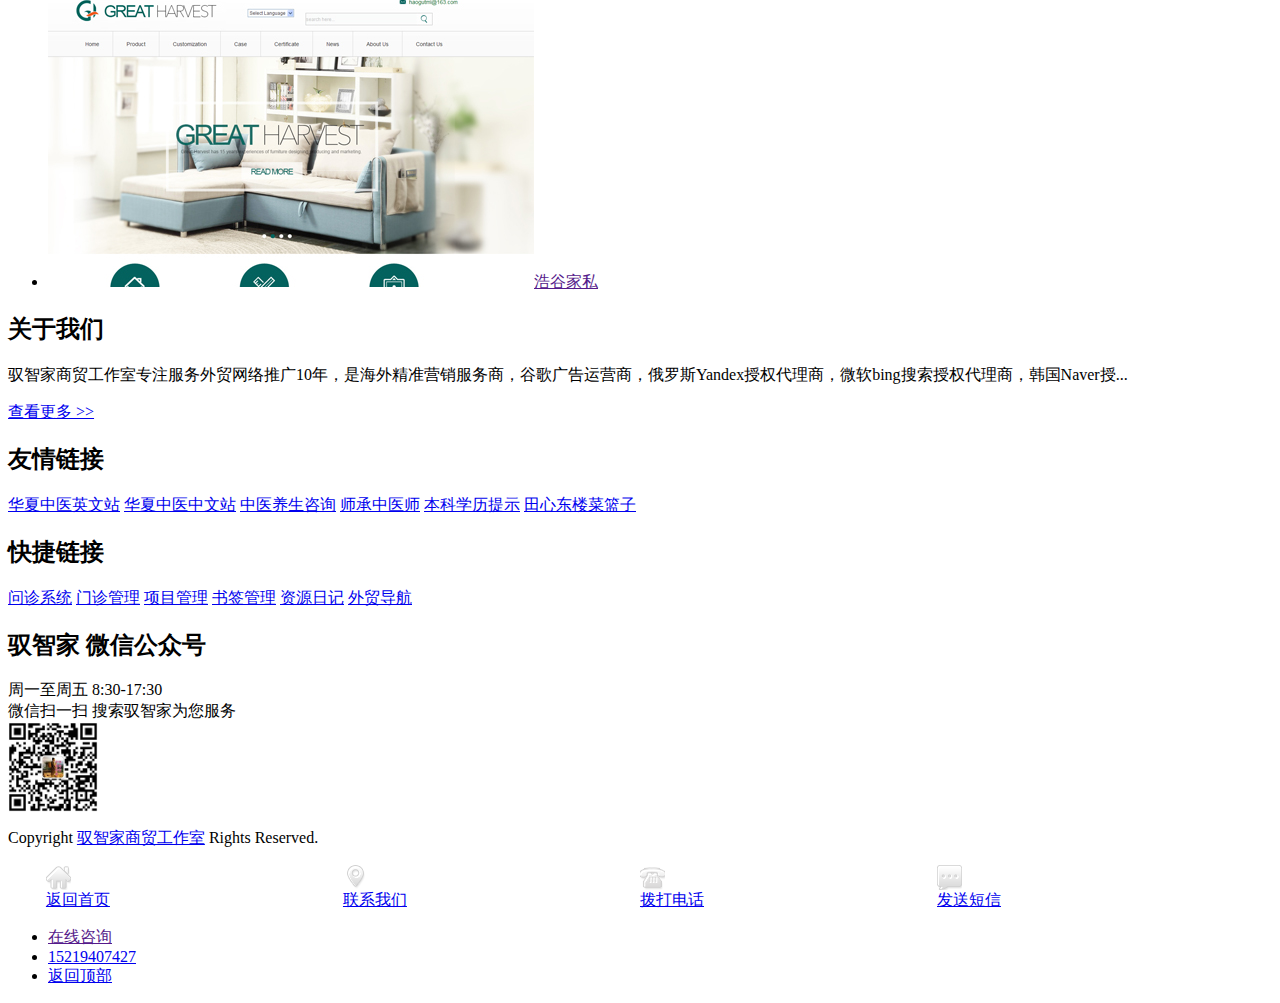
==== commit c203a373: "Add files via upload" ====
--- a/index.html
+++ b/index.html
@@ -112,6 +112,7 @@
     </div>
     <div class="content_1">
         <div class="bt_1 bounceInDown wow">
+            <p class="txt_7">外贸没订单？马上联系驭智家</p> 
             <p class="txt_7">提供一站式、全方位整合海外精准营销服务</p> 
 			<p class="txt_2">专注于对海外营销、网络策划、网站制作等方面的探索和研究，为企业提供周到、放心的一站式服务。</p>
 			</div>
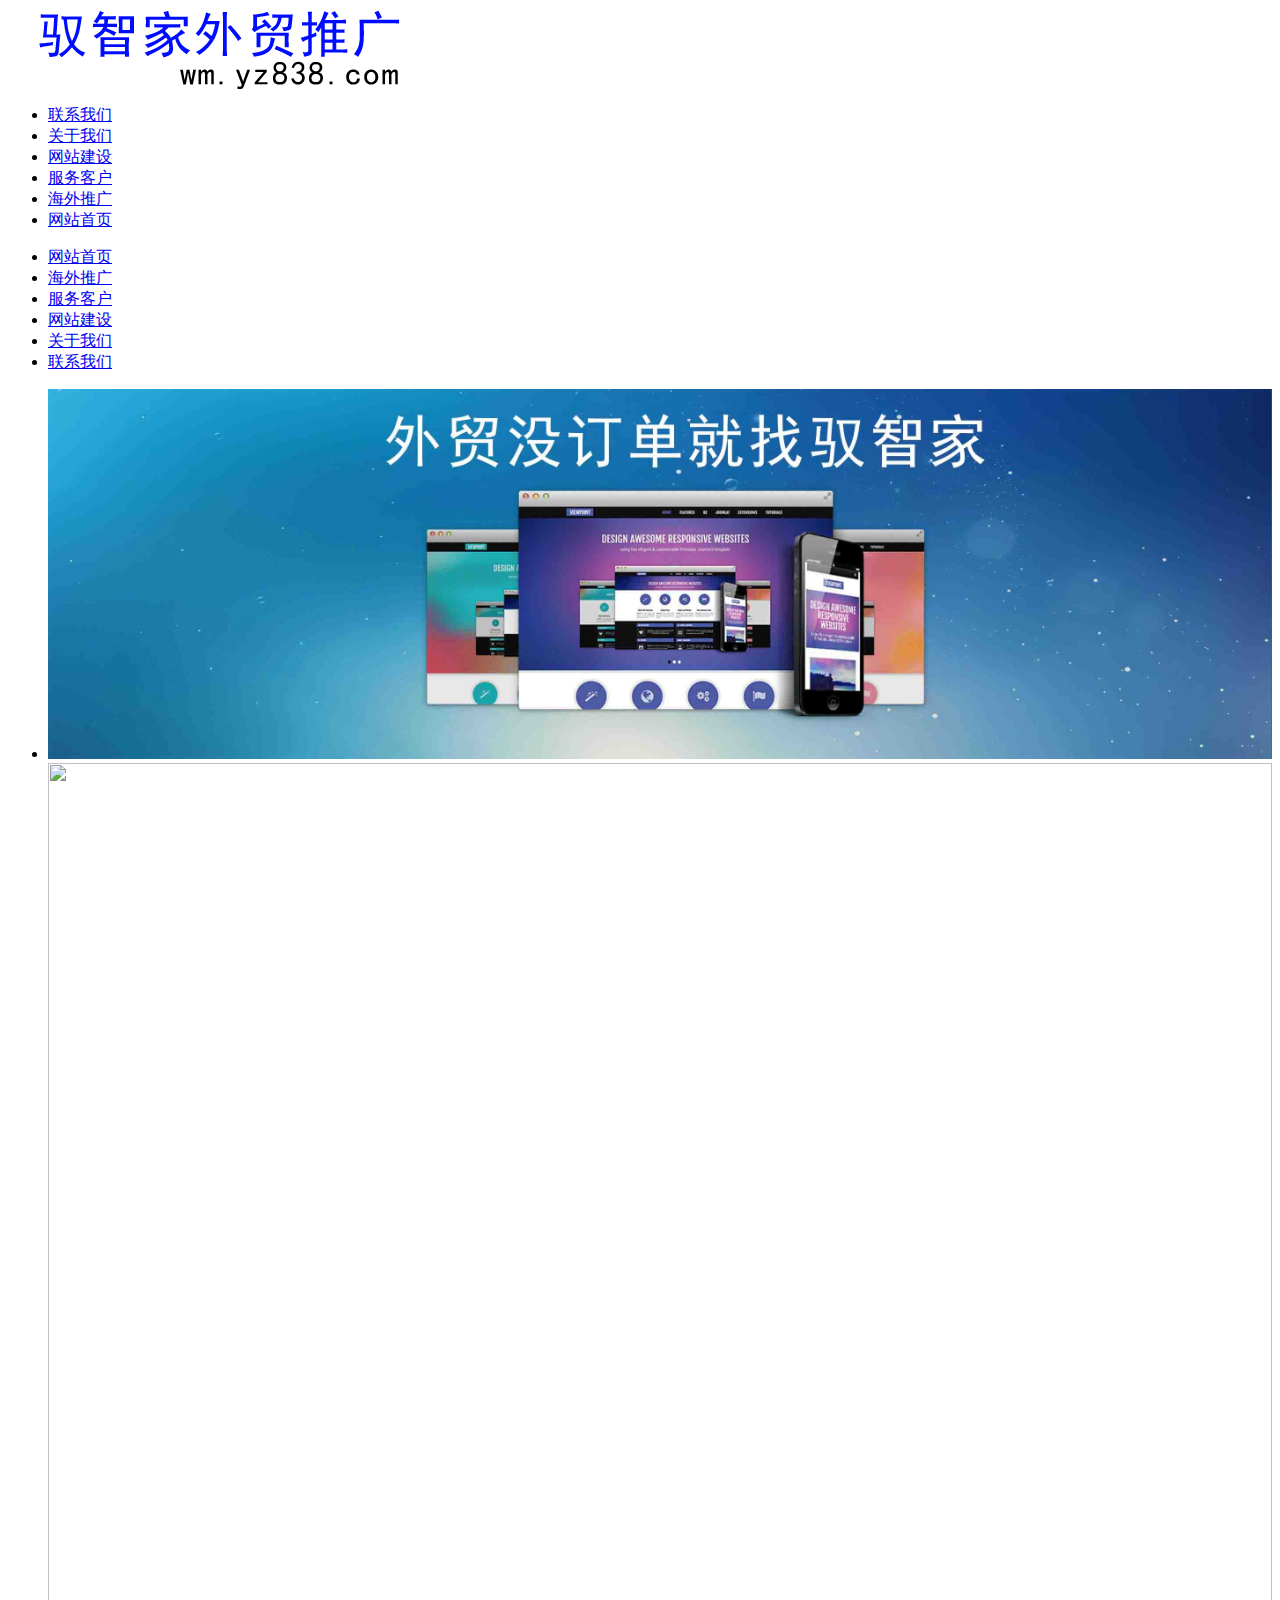
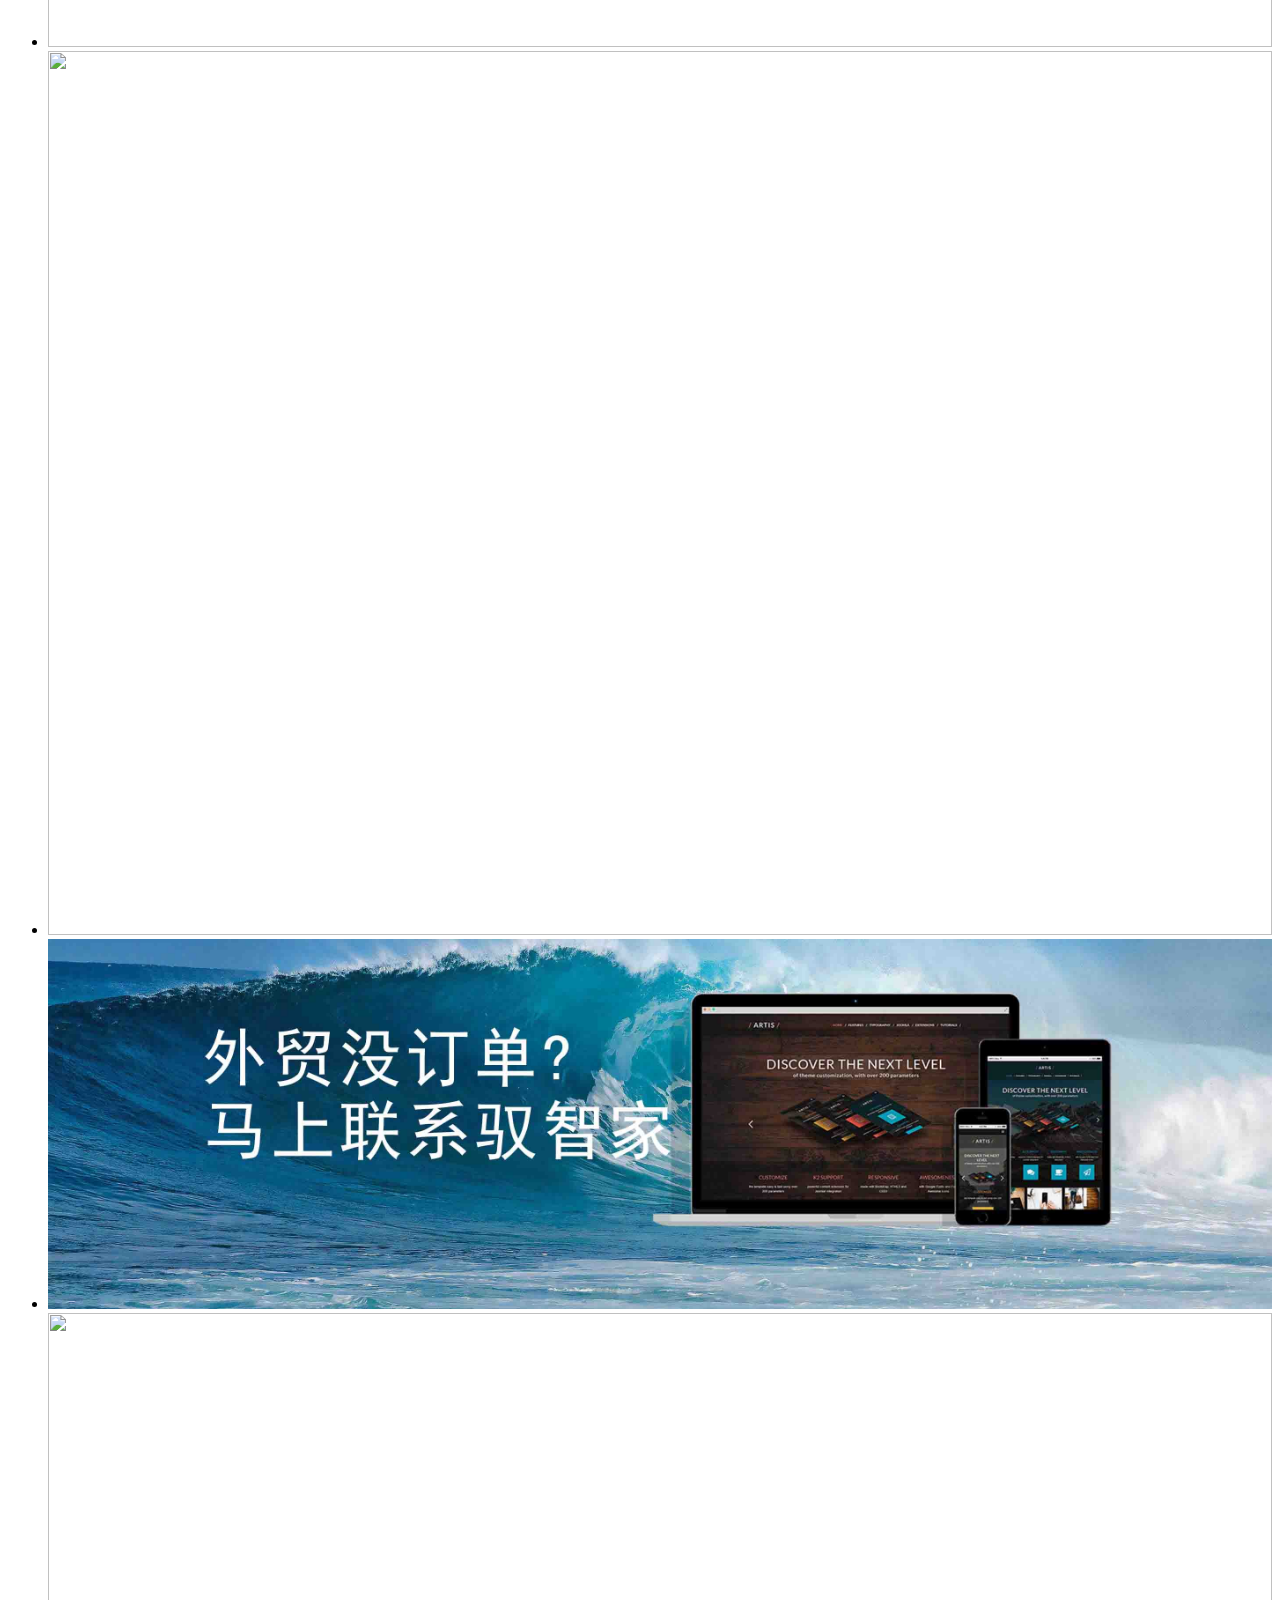
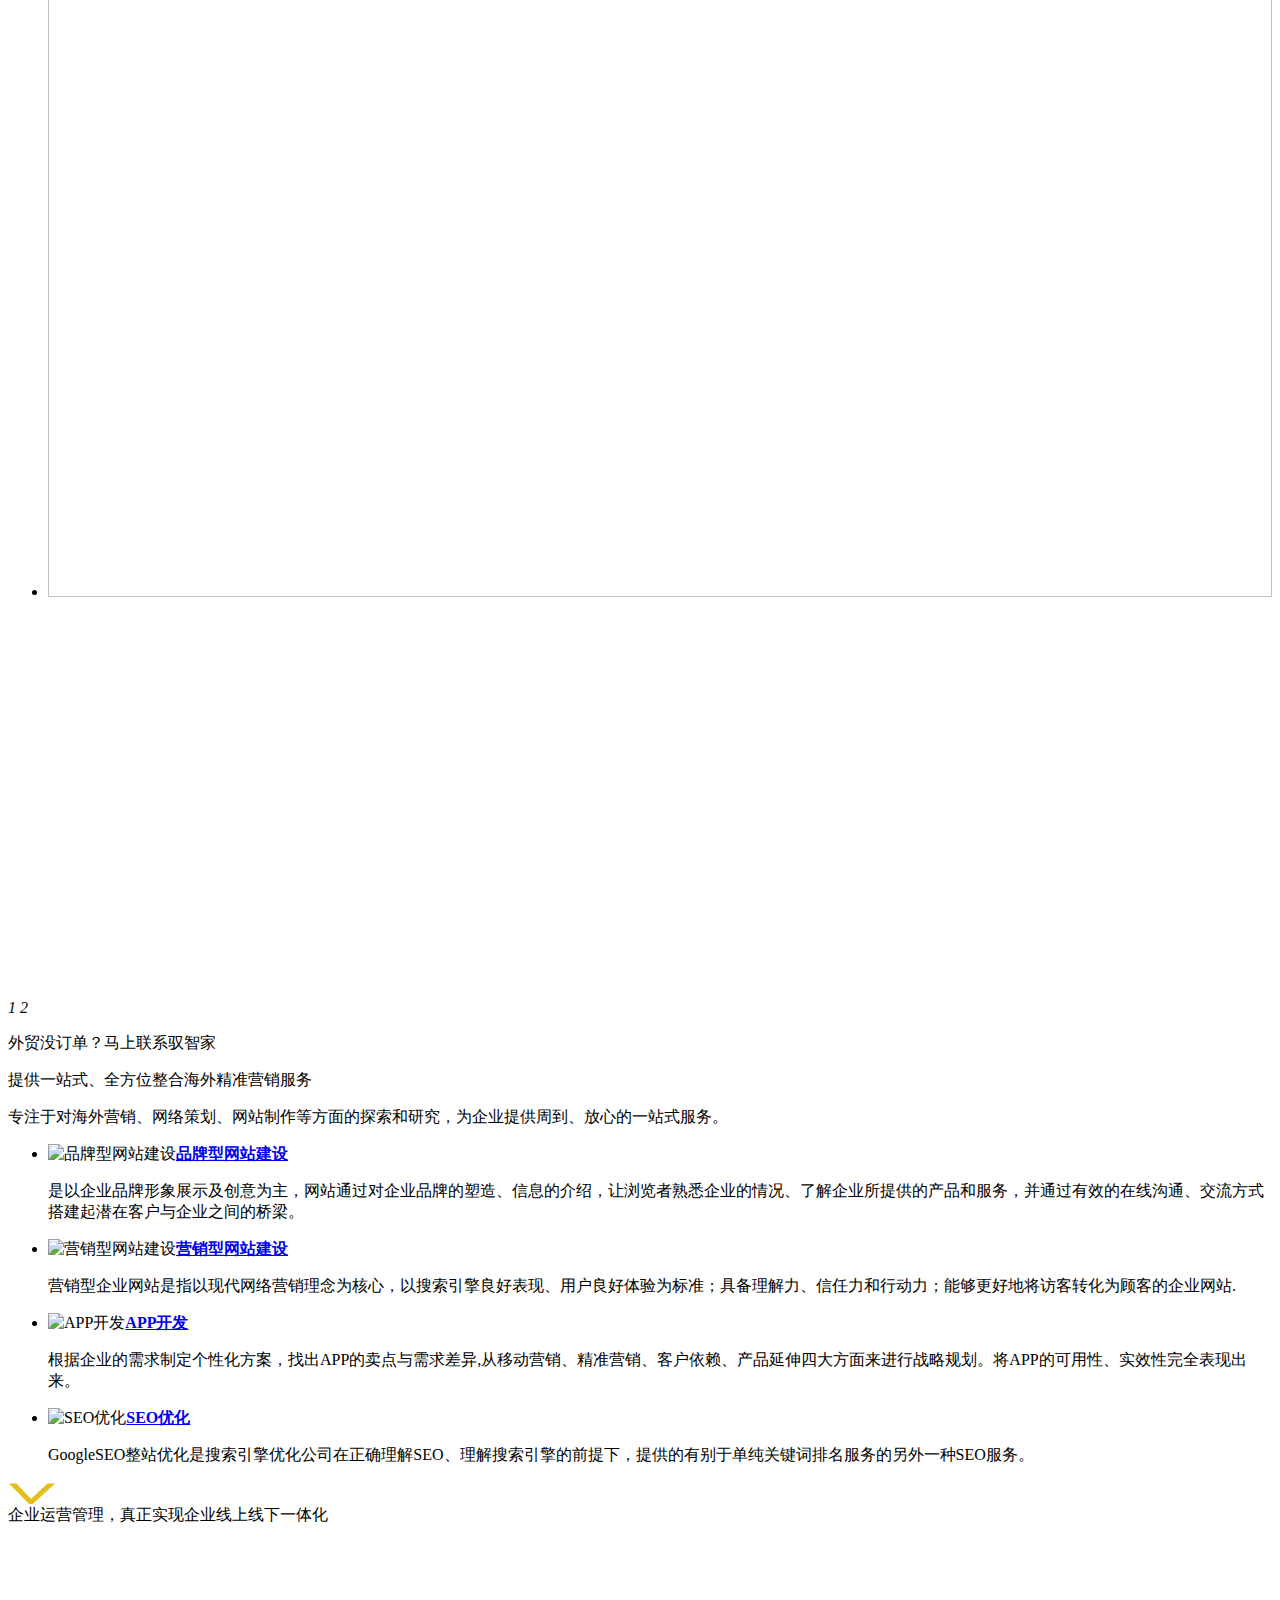
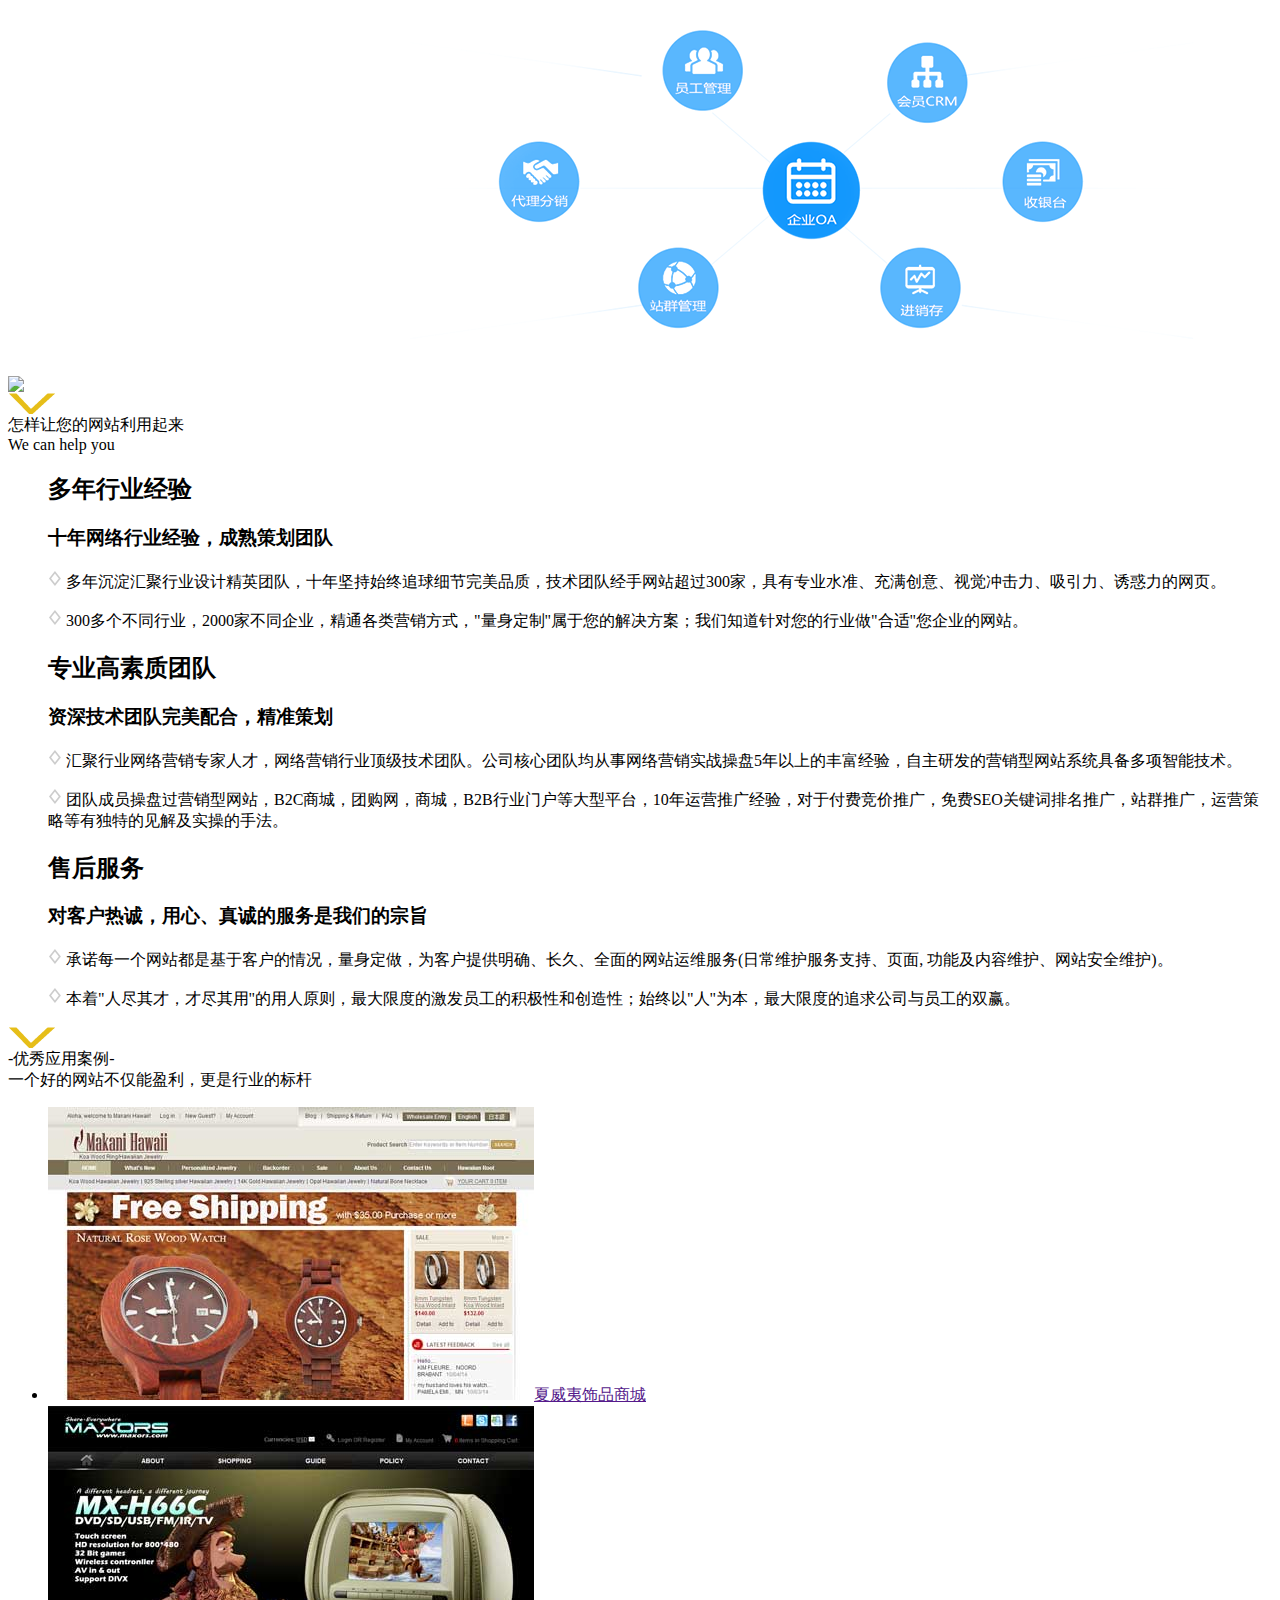
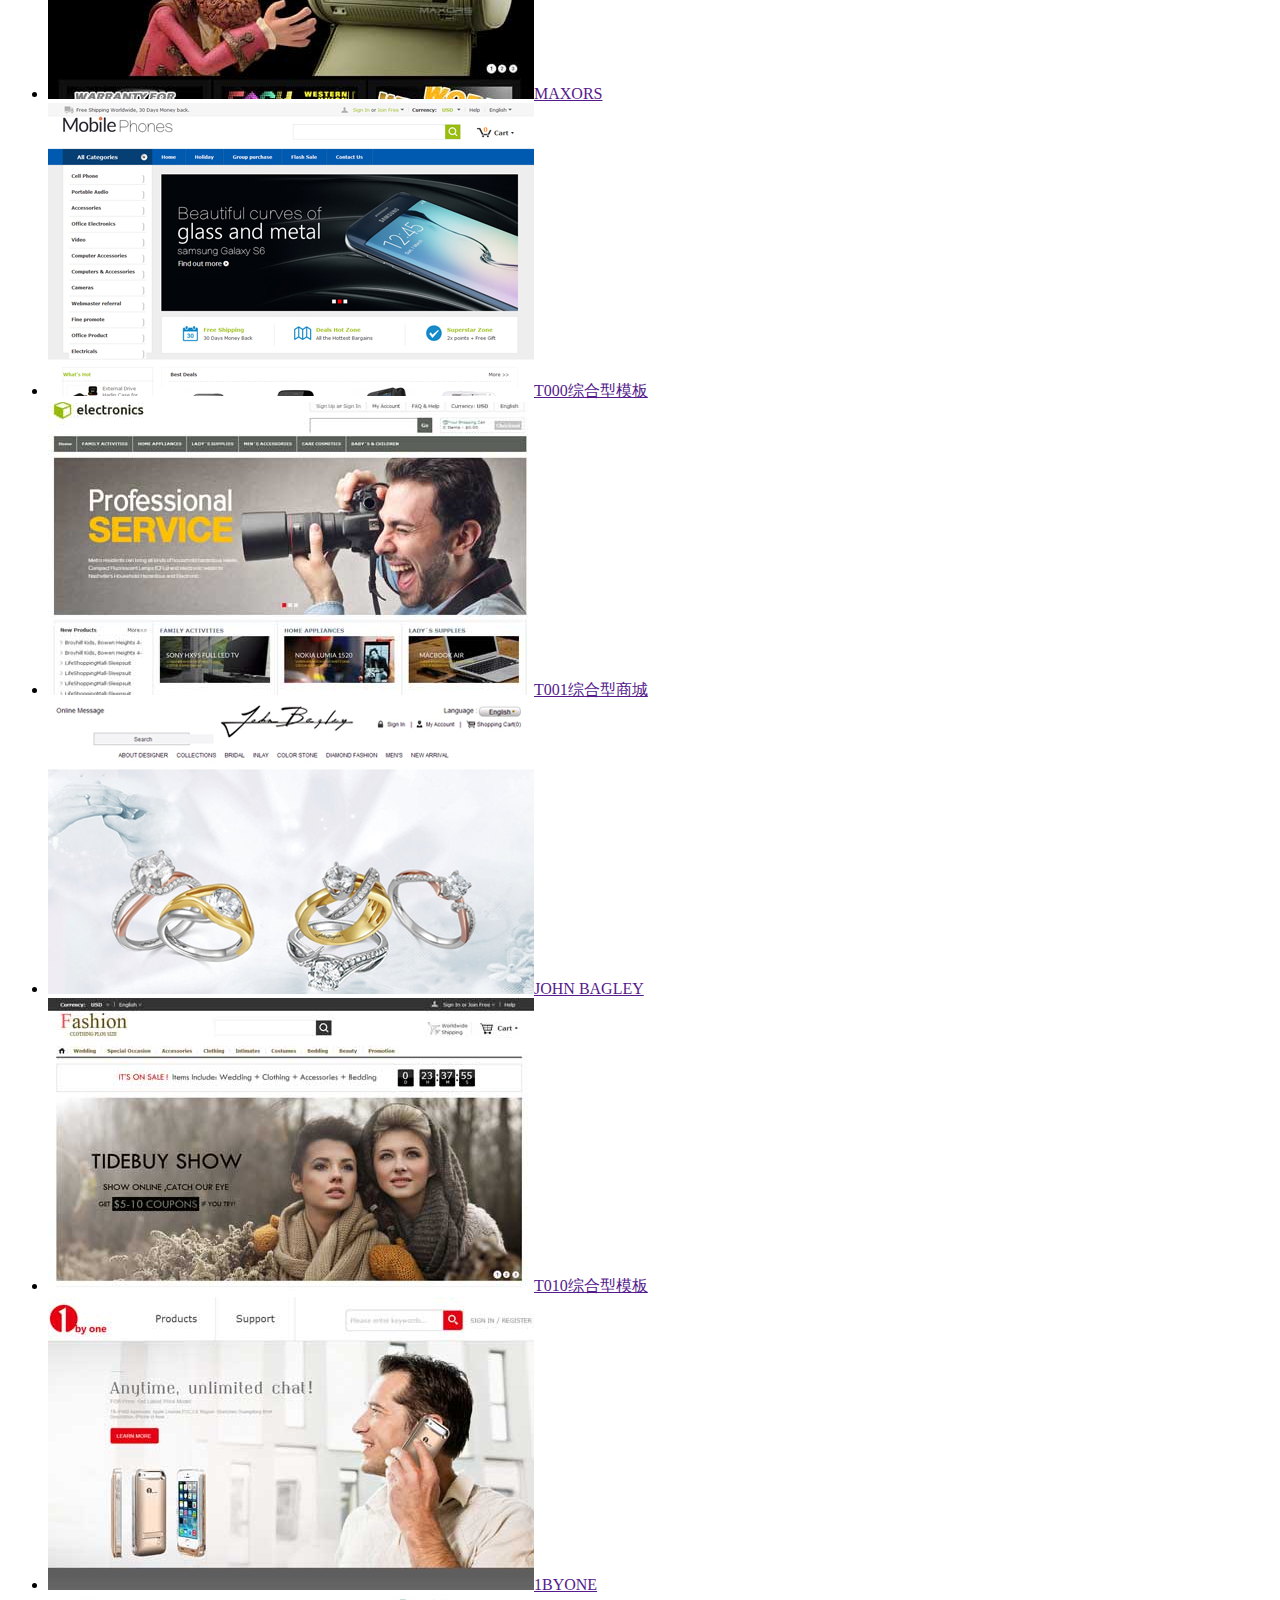
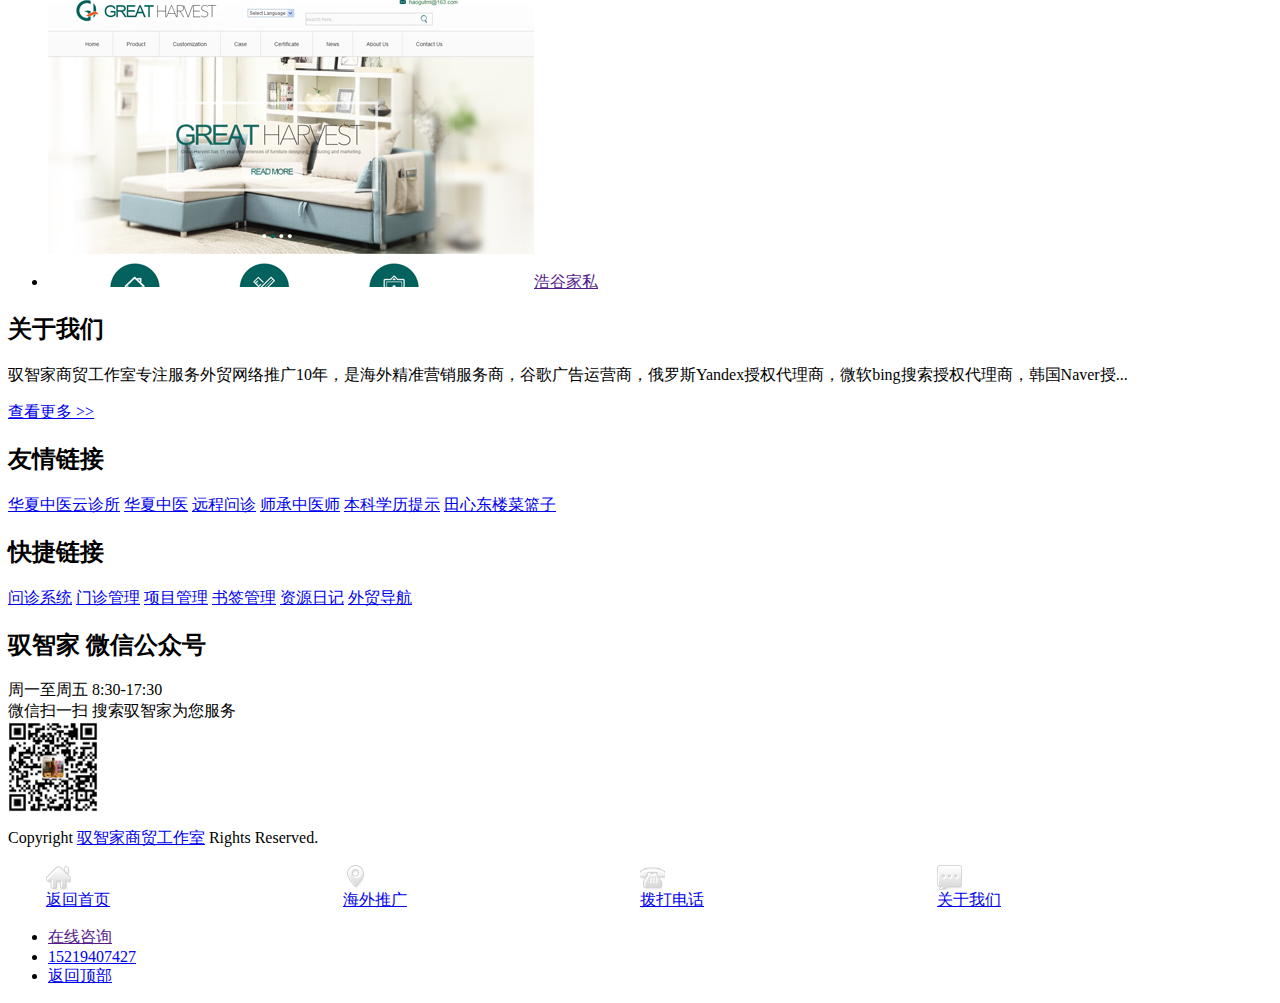
==== commit d82e8d77: "Update index.html" ====
--- a/index.html
+++ b/index.html
@@ -372,11 +372,11 @@
 <div class="foot-list foot-list-02">
                 <h2>
                     友情链接</h2>
-<a class="foot-list-nav" href="https://www.yz838.com" target="_blank">华夏中医英文站</a> 
-<a class="foot-list-nav" href="https://cn.yz838.com" target="_blank">华夏中医中文站</a> 
-<a class="foot-list-nav" href="http://www.shuize.top:8035/im/text/104eac.html" target="_blank">中医养生咨询</a> 
-<a class="foot-list-nav" href="http://cn.szc1688.cn/2.html" target="_blank">师承中医师</a> 
-<a class="foot-list-nav" href="http://cn.szc1688.cn/4.html" target="_blank">本科学历提示</a>
+<a class="foot-list-nav" href="http://www.yz838.com" target="_blank">华夏中医云诊所</a> 
+<a class="foot-list-nav" href="https://yz838.com" target="_blank">华夏中医</a> 
+<a class="foot-list-nav" href="http://www.shuize.top:8035/im/text/104eac.html" target="_blank">远程问诊</a> 
+<a class="foot-list-nav" href="https://yz838.com/160.html" target="_blank">师承中医师</a> 
+<a class="foot-list-nav" href="https://yz838.com/161.html" target="_blank">本科学历提示</a>
 <a class="foot-list-nav" href="https://maicai.yz838.com" target="_blank">田心东楼菜篮子</a>
             </div>
             <div class="foot-list foot-list-03">
@@ -414,7 +414,7 @@
                 </td>
                 <td>
                     <img src="images/icon_11.png"  /><br />
-                    <a href="Contact.html" >联系我们</a>
+                    <a href="Overseas.html">海外推广</a>
                 </td>
                 <td>
                     <img src="images/icon_12.png"  /><br />
@@ -422,7 +422,7 @@
                 </td>
                 <td>
                     <img src="images/icon_13.png"  /><br />
-                    <a href="sms:15219407427">发送短信</a>
+                    <a href="About.html">关于我们</a>
                 </td>
             </tr>
         </table>
@@ -456,4 +456,4 @@
         charset="utf-8"></script>
     <!-- JiaThis Button END -->
 </body>
-</html>+</html>
